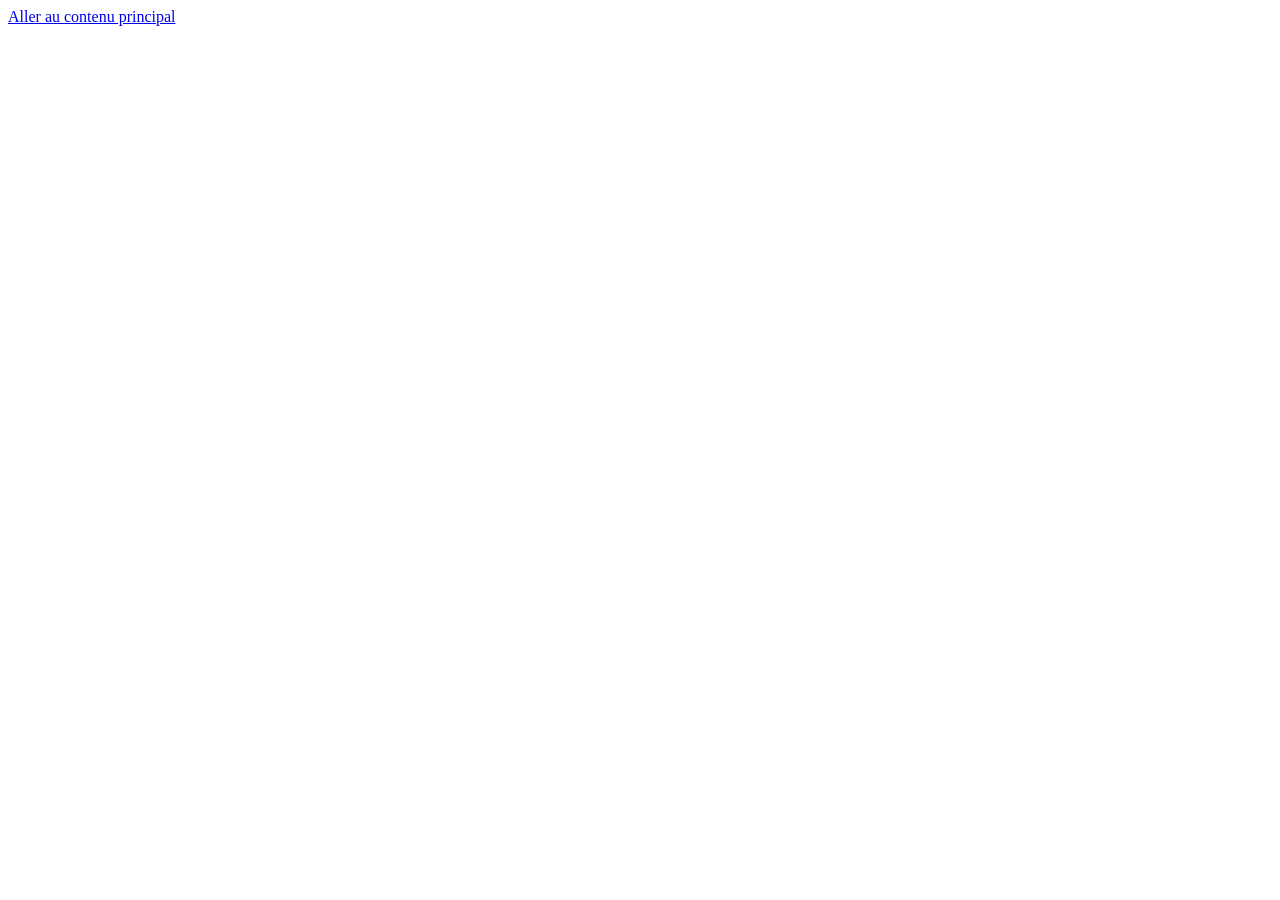
==== index.html @ 95fc1155 "Create index.html for Tadaksahak Learning website Initial HTML structure for the Tadaksahak Learning" ====
<!DOCTYPE html>
<html lang="fr" dir="ltr">
<head>
  <meta charset="UTF-8">
  <meta name="viewport" content="width=device-width, initial-scale=1.0">
  <title>Tadaksahak Learning</title>
  <meta name="description" content="Langue et culture Idaksahak">
  <link rel="stylesheet" href="css/main.css">
  <link rel="stylesheet" href="css/themes.css">
  <link rel="manifest" href="manifest.webmanifest">
  <link rel="icon" href="assets/images/idaksahak_round.png">
</head>
<body class="dark">
  <a href="#main-content" class="skip-link">Aller au contenu principal</a>

  <!-- header, navigation, sections, footer (conserver la structure actuelle mais en supprimant les scripts inline) -->

  <script type="module" src="js/app.js"></script>
</body>
</html>
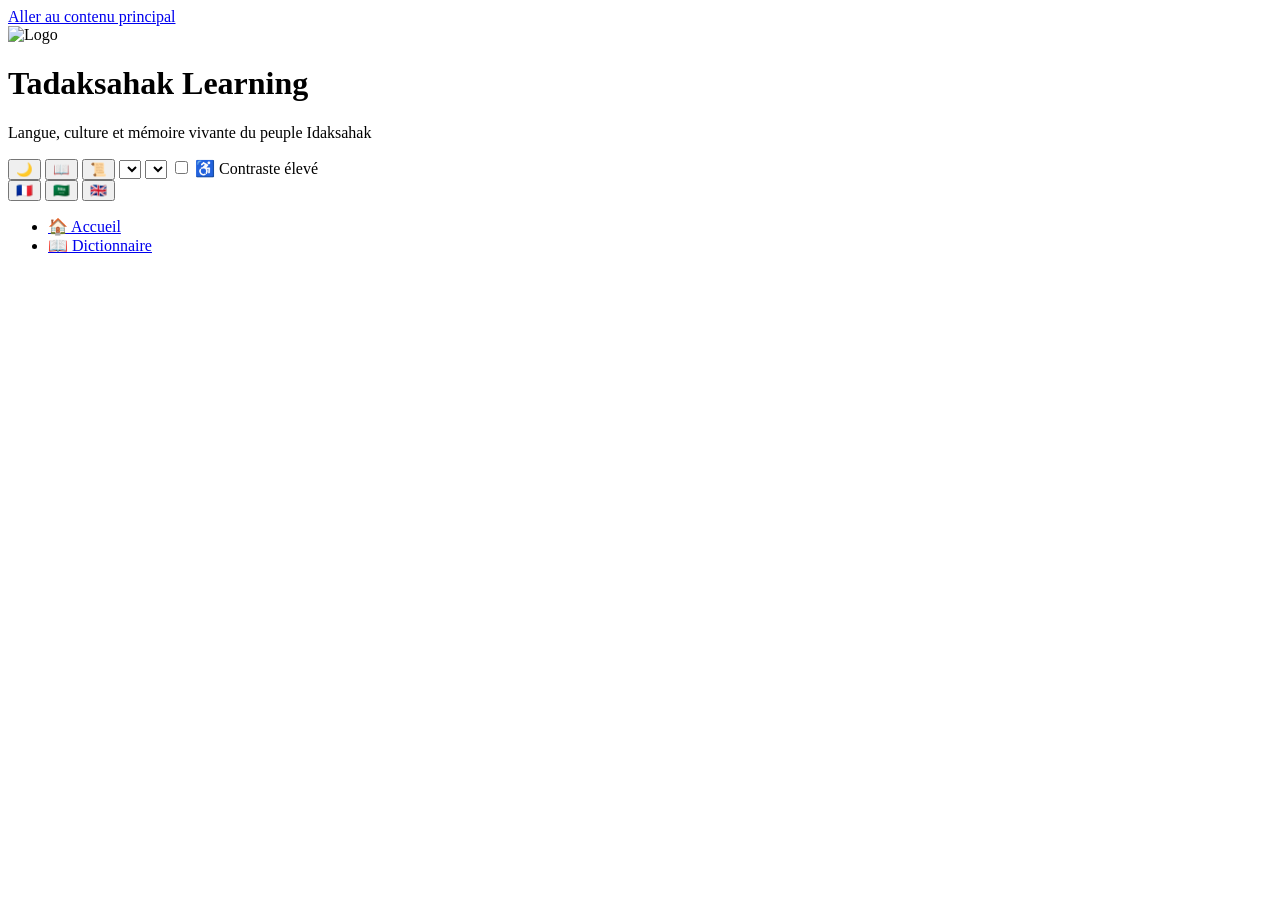
==== commit ebe2072a: "Enhance viewport meta tag and update header structure" ====
--- a/index.html
+++ b/index.html
@@ -2,7 +2,7 @@
 <html lang="fr" dir="ltr">
 <head>
   <meta charset="UTF-8">
-  <meta name="viewport" content="width=device-width, initial-scale=1.0">
+  <meta name="viewport" content="width=device-width, initial-scale=1.0, viewport-fit=cover">
   <title>Tadaksahak Learning</title>
   <meta name="description" content="Langue et culture Idaksahak">
   <link rel="stylesheet" href="css/main.css">
@@ -12,8 +12,51 @@
 </head>
 <body class="dark">
   <a href="#main-content" class="skip-link">Aller au contenu principal</a>
+  <div id="loadingOverlay" class="loading-overlay" hidden>
+    <div class="spinner"></div>
+    <p data-i18n="loading">Chargement...</p>
+  </div>
 
-  <!-- header, navigation, sections, footer (conserver la structure actuelle mais en supprimant les scripts inline) -->
+  <header class="site-header">
+    <!-- En-tête avec logo, sélecteurs de thème/langue -->
+    <div class="header-container">
+      <img src="assets/images/idaksahak_round.png" alt="Logo" class="logo-header" width="60" height="60">
+      <div class="header-text">
+        <h1>Tadaksahak Learning</h1>
+        <p class="subtitle" data-i18n="subtitle">Langue, culture et mémoire vivante du peuple Idaksahak</p>
+      </div>
+    </div>
+    <div class="theme-selector">
+      <button data-theme="dark" class="theme-btn">🌙</button>
+      <button data-theme="light" class="theme-btn">📖</button>
+      <button data-theme="sepia" class="theme-btn">📜</button>
+      <select id="fontFamilySelect"><!-- ... --></select>
+      <select id="fontSizeSelect"><!-- ... --></select>
+      <label><input type="checkbox" id="highContrastCheck"> ♿ Contraste élevé</label>
+    </div>
+    <div class="lang-selector">
+      <button data-lang="fr" class="lang-flag">🇫🇷</button>
+      <button data-lang="ar" class="lang-flag">🇸🇦</button>
+      <button data-lang="en" class="lang-flag">🇬🇧</button>
+    </div>
+    <nav class="main-nav">
+      <ul>
+        <li><a href="/accueil" data-link="/accueil" data-i18n="nav_home">🏠 Accueil</a></li>
+        <li><a href="/dictionnaire" data-link="/dictionnaire" data-i18n="nav_dictionary">📖 Dictionnaire</a></li>
+        <!-- ... autres liens identiques avec data-link -->
+      </ul>
+    </nav>
+  </header>
+
+  <main id="main-content" tabindex="-1"></main>
+
+  <footer class="site-footer">
+    <!-- ... -->
+  </footer>
+
+  <div id="toast" class="toast" role="alert" hidden></div>
+  <!-- Bannière cookies -->
+  <div id="cookie-consent" style="display:none; /* ... */">...</div>
 
   <script type="module" src="js/app.js"></script>
 </body>
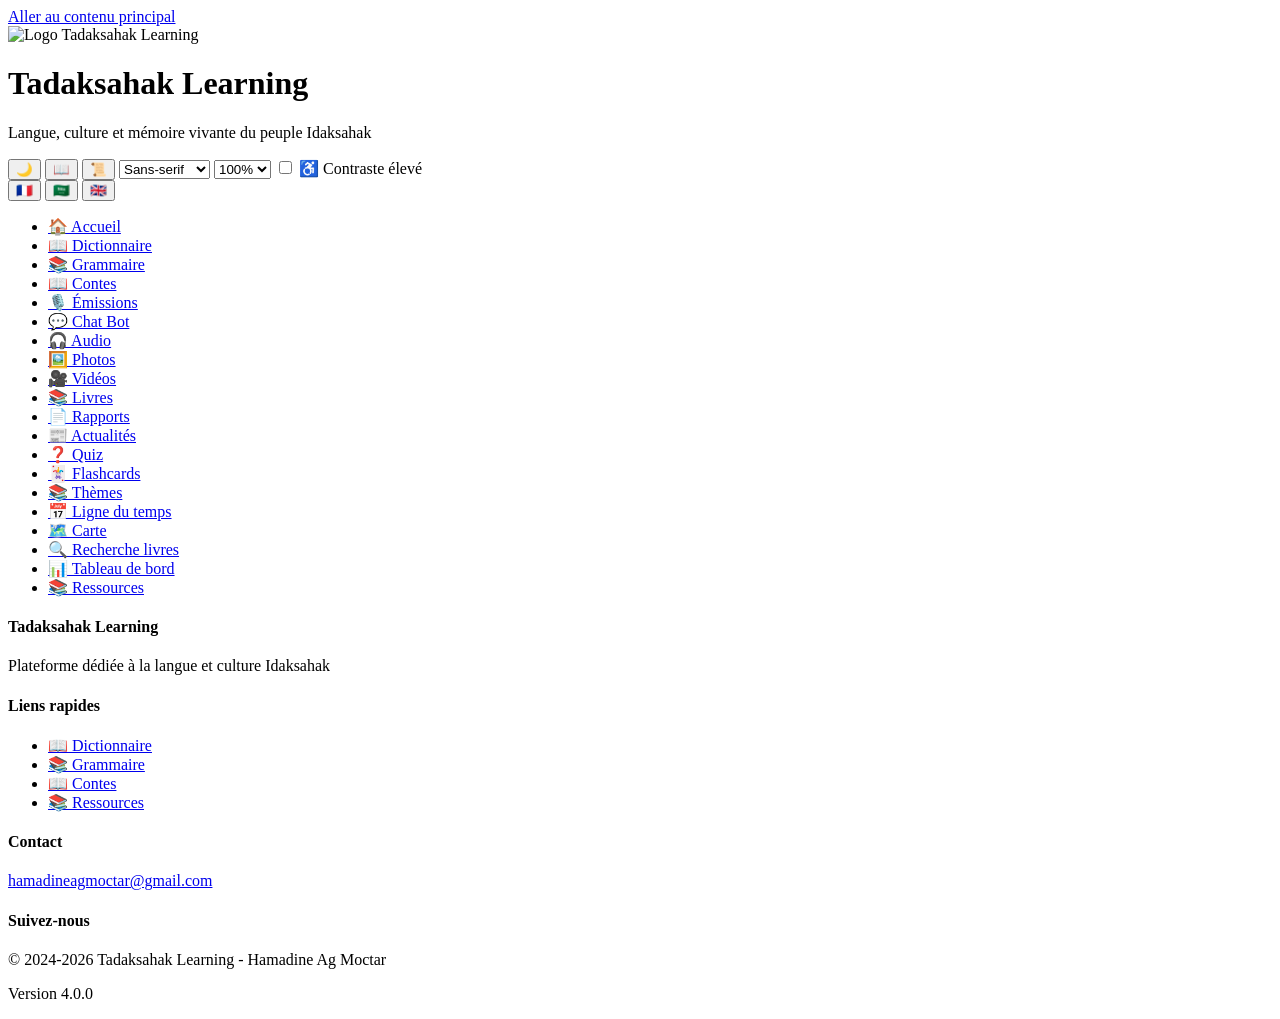
==== commit 00ded6d4: "Update index.html" ====
--- a/index.html
+++ b/index.html
@@ -9,55 +9,156 @@
   <link rel="stylesheet" href="css/themes.css">
   <link rel="manifest" href="manifest.webmanifest">
   <link rel="icon" href="assets/images/idaksahak_round.png">
+  <!-- Preload des polices si nécessaire -->
 </head>
 <body class="dark">
+  <!-- Lien d'évitement -->
   <a href="#main-content" class="skip-link">Aller au contenu principal</a>
+
+  <!-- Overlay de chargement -->
   <div id="loadingOverlay" class="loading-overlay" hidden>
     <div class="spinner"></div>
     <p data-i18n="loading">Chargement...</p>
   </div>
 
+  <!-- En-tête -->
   <header class="site-header">
-    <!-- En-tête avec logo, sélecteurs de thème/langue -->
     <div class="header-container">
-      <img src="assets/images/idaksahak_round.png" alt="Logo" class="logo-header" width="60" height="60">
+      <img src="assets/images/idaksahak_round.png" alt="Logo Tadaksahak Learning" class="logo-header" width="60" height="60">
       <div class="header-text">
         <h1>Tadaksahak Learning</h1>
         <p class="subtitle" data-i18n="subtitle">Langue, culture et mémoire vivante du peuple Idaksahak</p>
       </div>
     </div>
+
+    <!-- Sélecteurs de thème -->
     <div class="theme-selector">
-      <button data-theme="dark" class="theme-btn">🌙</button>
-      <button data-theme="light" class="theme-btn">📖</button>
-      <button data-theme="sepia" class="theme-btn">📜</button>
-      <select id="fontFamilySelect"><!-- ... --></select>
-      <select id="fontSizeSelect"><!-- ... --></select>
-      <label><input type="checkbox" id="highContrastCheck"> ♿ Contraste élevé</label>
+      <button data-theme="dark" class="theme-btn" title="Thème sombre">🌙</button>
+      <button data-theme="light" class="theme-btn" title="Thème clair">📖</button>
+      <button data-theme="sepia" class="theme-btn" title="Thème sépia">📜</button>
+      <select id="fontFamilySelect" aria-label="Police">
+        <option value="sans">Sans-serif</option>
+        <option value="serif">Serif</option>
+        <option value="mono">Monospace</option>
+      </select>
+      <select id="fontSizeSelect" aria-label="Taille du texte">
+        <option value="80">80%</option>
+        <option value="100" selected>100%</option>
+        <option value="120">120%</option>
+        <option value="140">140%</option>
+      </select>
+      <label class="contrast-label">
+        <input type="checkbox" id="highContrastCheck"> ♿ Contraste élevé
+      </label>
     </div>
+
+    <!-- Sélecteur de langue -->
     <div class="lang-selector">
-      <button data-lang="fr" class="lang-flag">🇫🇷</button>
+      <button data-lang="fr" class="lang-flag active">🇫🇷</button>
       <button data-lang="ar" class="lang-flag">🇸🇦</button>
       <button data-lang="en" class="lang-flag">🇬🇧</button>
     </div>
-    <nav class="main-nav">
+
+    <!-- Navigation principale -->
+    <nav class="main-nav" aria-label="Navigation principale">
       <ul>
         <li><a href="/accueil" data-link="/accueil" data-i18n="nav_home">🏠 Accueil</a></li>
         <li><a href="/dictionnaire" data-link="/dictionnaire" data-i18n="nav_dictionary">📖 Dictionnaire</a></li>
-        <!-- ... autres liens identiques avec data-link -->
+        <li><a href="/grammaire" data-link="/grammaire" data-i18n="nav_grammar">📚 Grammaire</a></li>
+        <li><a href="/contes" data-link="/contes" data-i18n="nav_contes">📖 Contes</a></li>
+        <li><a href="/emissions" data-link="/emissions" data-i18n="nav_emissions">🎙️ Émissions</a></li>
+        <li><a href="/chat" data-link="/chat" data-i18n="nav_chat">💬 Chat Bot</a></li>
+        <li><a href="/audio" data-link="/audio" data-i18n="nav_audio">🎧 Audio</a></li>
+        <li><a href="/photos" data-link="/photos" data-i18n="nav_photos">🖼️ Photos</a></li>
+        <li><a href="/videos" data-link="/videos" data-i18n="nav_videos">🎥 Vidéos</a></li>
+        <li><a href="/livres" data-link="/livres" data-i18n="nav_books">📚 Livres</a></li>
+        <li><a href="/rapports" data-link="/rapports" data-i18n="nav_reports">📄 Rapports</a></li>
+        <li><a href="/actualites" data-link="/actualites" data-i18n="nav_actualites">📰 Actualités</a></li>
+        <li><a href="/quiz" data-link="/quiz" data-i18n="nav_quiz">❓ Quiz</a></li>
+        <li><a href="/flashcards" data-link="/flashcards" data-i18n="nav_flashcards">🃏 Flashcards</a></li>
+        <li><a href="/themes" data-link="/themes" data-i18n="nav_themes">📚 Thèmes</a></li>
+        <li><a href="/timeline" data-link="/timeline" data-i18n="nav_timeline">📅 Ligne du temps</a></li>
+        <li><a href="/map" data-link="/map" data-i18n="nav_map">🗺️ Carte</a></li>
+        <li><a href="/search-books" data-link="/search-books" data-i18n="nav_search">🔍 Recherche livres</a></li>
+        <li><a href="/dashboard" data-link="/dashboard" data-i18n="nav_dashboard">📊 Tableau de bord</a></li>
+        <li><a href="/ressources" data-link="/ressources" data-i18n="nav_ressources">📚 Ressources</a></li>
       </ul>
     </nav>
   </header>
 
+  <!-- Conteneur principal géré par le routeur -->
   <main id="main-content" tabindex="-1"></main>
 
+  <!-- Pied de page -->
   <footer class="site-footer">
-    <!-- ... -->
+    <div class="footer-content">
+      <div class="footer-columns">
+        <div class="footer-column">
+          <h4>Tadaksahak Learning</h4>
+          <p>Plateforme dédiée à la langue et culture Idaksahak</p>
+        </div>
+        <div class="footer-column">
+          <h4 data-i18n="footer_quicklinks">Liens rapides</h4>
+          <ul>
+            <li><a href="/dictionnaire" data-link="/dictionnaire">📖 Dictionnaire</a></li>
+            <li><a href="/grammaire" data-link="/grammaire">📚 Grammaire</a></li>
+            <li><a href="/contes" data-link="/contes">📖 Contes</a></li>
+            <li><a href="/ressources" data-link="/ressources">📚 Ressources</a></li>
+          </ul>
+        </div>
+        <div class="footer-column">
+          <h4 data-i18n="footer_contact">Contact</h4>
+          <p><a href="mailto:hamadineagmoctar@gmail.com">hamadineagmoctar@gmail.com</a></p>
+        </div>
+        <div class="footer-column">
+          <h4 data-i18n="footer_follow">Suivez-nous</h4>
+          <div class="social-links">
+            <a href="#" class="social-link" data-social="facebook" aria-label="Facebook"></a>
+            <a href="#" class="social-link" data-social="twitter" aria-label="Twitter"></a>
+            <a href="#" class="social-link" data-social="youtube" aria-label="YouTube"></a>
+          </div>
+        </div>
+      </div>
+      <div id="historique" class="historique-section" aria-live="polite"></div>
+      <div class="footer-copyright">
+        <p>&copy; 2024-2026 Tadaksahak Learning - Hamadine Ag Moctar</p>
+        <p class="footer-version">Version 4.0.0</p>
+      </div>
+    </div>
   </footer>
 
+  <!-- Toast -->
   <div id="toast" class="toast" role="alert" hidden></div>
-  <!-- Bannière cookies -->
-  <div id="cookie-consent" style="display:none; /* ... */">...</div>
 
+  <!-- Bannière consentement cookies -->
+  <div id="cookie-consent" style="display:none; position:fixed; bottom:0; left:0; right:0; background:var(--bg-card); color:var(--text); padding:12px 20px; text-align:center; z-index:1000; border-top:1px solid var(--border); backdrop-filter:blur(8px);">
+    <span>🍪 Ce site utilise des cookies pour améliorer votre expérience. Vos données restent confidentielles.</span>
+    <button id="accept-cookies" style="margin-left:15px; padding:6px 16px; background:var(--gradient-primary); border:none; border-radius:20px; color:white; cursor:pointer; font-weight:600;">J'accepte</button>
+    <button id="reject-cookies" style="margin-left:8px; padding:6px 16px; background:transparent; border:1px solid var(--border); border-radius:20px; color:var(--text-muted); cursor:pointer;">Refuser</button>
+  </div>
+
+  <!-- Templates pour les composants réutilisables -->
+  <template id="word-card-template">
+    <div class="word-card">
+      <h3 class="mot"></h3>
+      <p class="definition"></p>
+      <div class="word-actions">
+        <button class="share-btn">📤 <span data-i18n="share">Partager</span></button>
+        <button class="fav-btn">⭐ <span class="fav-text"></span></button>
+      </div>
+    </div>
+  </template>
+
+  <template id="modal-template">
+    <div class="modal">
+      <div class="modal-content">
+        <span class="modal-close">&times;</span>
+        <div class="modal-body"></div>
+      </div>
+    </div>
+  </template>
+
+  <!-- Script principal (module) -->
   <script type="module" src="js/app.js"></script>
 </body>
 </html>
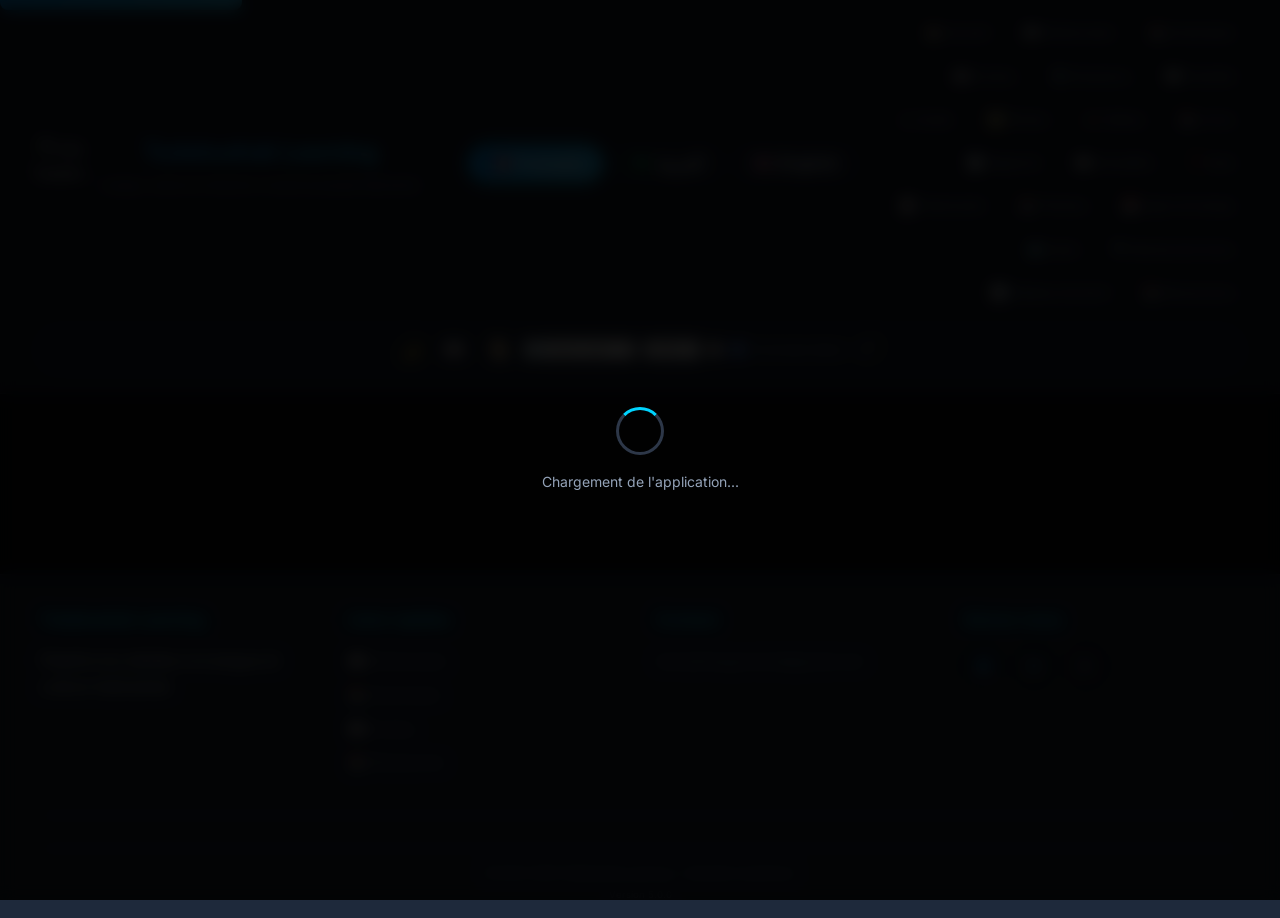
==== commit 524040f7: "Enhance HTML structure and SEO metadata Updated meta tags for better SEO and added Open Graph tags. " ====
--- a/index.html
+++ b/index.html
@@ -4,12 +4,28 @@
   <meta charset="UTF-8">
   <meta name="viewport" content="width=device-width, initial-scale=1.0, viewport-fit=cover">
   <title>Tadaksahak Learning</title>
-  <meta name="description" content="Langue et culture Idaksahak">
-  <link rel="stylesheet" href="css/main.css">
-  <link rel="stylesheet" href="css/themes.css">
+  <meta name="description" content="Plateforme dédiée à la langue et à la culture Idaksahak. Dictionnaire, grammaire, contes, quiz et ressources académiques.">
+  
+  <!-- PWA -->
+  <meta name="theme-color" content="#0a0c10">
+  <meta name="theme-color" media="(prefers-color-scheme: light)" content="#f8fafc">
   <link rel="manifest" href="manifest.webmanifest">
   <link rel="icon" href="assets/images/idaksahak_round.png">
-  <!-- Preload des polices si nécessaire -->
+  <link rel="apple-touch-icon" sizes="180x180" href="assets/images/idaksahak_round.png">
+  
+  <!-- Open Graph -->
+  <meta property="og:title" content="Tadaksahak Learning">
+  <meta property="og:description" content="Langue, culture et mémoire vivante du peuple Idaksahak">
+  <meta property="og:image" content="assets/images/idaksahak_round.png">
+  <meta property="og:url" content="https://tadaksahak-learning.com">
+  <meta property="og:type" content="website">
+  
+  <!-- Styles -->
+  <link rel="stylesheet" href="css/main.css">
+  
+  <!-- Preload des polices -->
+  <link rel="preconnect" href="https://fonts.googleapis.com">
+  <link rel="preconnect" href="https://fonts.gstatic.com" crossorigin>
 </head>
 <body class="dark">
   <!-- Lien d'évitement -->
@@ -18,13 +34,22 @@
   <!-- Overlay de chargement -->
   <div id="loadingOverlay" class="loading-overlay" hidden>
     <div class="spinner"></div>
-    <p data-i18n="loading">Chargement...</p>
+    <p data-i18n="loading">Chargement de l'application...</p>
+  </div>
+
+  <!-- Bannière de développement -->
+  <div id="devBanner" class="dev-banner" hidden>
+    <div class="dev-banner-content">
+      <span class="dev-badge">🚀 EN EXPANSION</span>
+      <span class="dev-message" data-i18n="dev_message">Plateforme opérationnelle — Nouvelles fonctionnalités à venir</span>
+      <button id="closeDevBanner" class="dev-banner-close" aria-label="Fermer">✕</button>
+    </div>
   </div>
 
   <!-- En-tête -->
   <header class="site-header">
     <div class="header-container">
-      <img src="assets/images/idaksahak_round.png" alt="Logo Tadaksahak Learning" class="logo-header" width="60" height="60">
+      <img src="assets/images/idaksahak_round.png" alt="Logo Tadaksahak Learning - Symbole de la communauté Idaksahak" class="logo-header" width="60" height="60">
       <div class="header-text">
         <h1>Tadaksahak Learning</h1>
         <p class="subtitle" data-i18n="subtitle">Langue, culture et mémoire vivante du peuple Idaksahak</p>
@@ -33,30 +58,36 @@
 
     <!-- Sélecteurs de thème -->
     <div class="theme-selector">
-      <button data-theme="dark" class="theme-btn" title="Thème sombre">🌙</button>
-      <button data-theme="light" class="theme-btn" title="Thème clair">📖</button>
-      <button data-theme="sepia" class="theme-btn" title="Thème sépia">📜</button>
-      <select id="fontFamilySelect" aria-label="Police">
-        <option value="sans">Sans-serif</option>
-        <option value="serif">Serif</option>
-        <option value="mono">Monospace</option>
+      <button data-theme="dark" class="theme-btn" title="Thème sombre" aria-label="Thème sombre">🌙</button>
+      <button data-theme="light" class="theme-btn" title="Thème clair" aria-label="Thème clair">📖</button>
+      <button data-theme="sepia" class="theme-btn" title="Thème sépia" aria-label="Thème sépia">📜</button>
+      
+      <select id="fontFamilySelect" aria-label="Changer la police">
+        <option value="sans">🔤 Sans-serif</option>
+        <option value="serif">📜 Serif</option>
+        <option value="mono">💻 Monospace</option>
       </select>
-      <select id="fontSizeSelect" aria-label="Taille du texte">
+      
+      <select id="fontSizeSelect" aria-label="Changer la taille du texte">
         <option value="80">80%</option>
         <option value="100" selected>100%</option>
         <option value="120">120%</option>
         <option value="140">140%</option>
       </select>
+      
       <label class="contrast-label">
         <input type="checkbox" id="highContrastCheck"> ♿ Contraste élevé
       </label>
+      
+      <!-- Bouton d'installation PWA (affiché dynamiquement) -->
+      <button id="installAppBtn" class="theme-btn" title="Installer l'application" aria-label="Installer l'application" hidden>📲</button>
     </div>
 
     <!-- Sélecteur de langue -->
     <div class="lang-selector">
-      <button data-lang="fr" class="lang-flag active">🇫🇷</button>
-      <button data-lang="ar" class="lang-flag">🇸🇦</button>
-      <button data-lang="en" class="lang-flag">🇬🇧</button>
+      <button data-lang="fr" class="lang-flag active" aria-label="Français">🇫🇷 Français</button>
+      <button data-lang="ar" class="lang-flag" aria-label="العربية">🇸🇦 العربية</button>
+      <button data-lang="en" class="lang-flag" aria-label="English">🇬🇧 English</button>
     </div>
 
     <!-- Navigation principale -->
@@ -113,34 +144,35 @@
         <div class="footer-column">
           <h4 data-i18n="footer_follow">Suivez-nous</h4>
           <div class="social-links">
-            <a href="#" class="social-link" data-social="facebook" aria-label="Facebook"></a>
-            <a href="#" class="social-link" data-social="twitter" aria-label="Twitter"></a>
-            <a href="#" class="social-link" data-social="youtube" aria-label="YouTube"></a>
+            <a href="https://facebook.com" class="social-link" data-social="facebook" aria-label="Facebook" target="_blank" rel="noopener noreferrer">📘</a>
+            <a href="https://twitter.com" class="social-link" data-social="twitter" aria-label="Twitter" target="_blank" rel="noopener noreferrer">🐦</a>
+            <a href="https://youtube.com" class="social-link" data-social="youtube" aria-label="YouTube" target="_blank" rel="noopener noreferrer">▶️</a>
           </div>
         </div>
       </div>
       <div id="historique" class="historique-section" aria-live="polite"></div>
       <div class="footer-copyright">
         <p>&copy; 2024-2026 Tadaksahak Learning - Hamadine Ag Moctar</p>
-        <p class="footer-version">Version 4.0.0</p>
+        <p class="footer-version">Version 5.0.0</p>
       </div>
     </div>
   </footer>
 
-  <!-- Toast -->
-  <div id="toast" class="toast" role="alert" hidden></div>
+  <!-- Toast notifications -->
+  <div id="toast" class="toast" role="alert" aria-live="assertive" hidden></div>
 
   <!-- Bannière consentement cookies -->
-  <div id="cookie-consent" style="display:none; position:fixed; bottom:0; left:0; right:0; background:var(--bg-card); color:var(--text); padding:12px 20px; text-align:center; z-index:1000; border-top:1px solid var(--border); backdrop-filter:blur(8px);">
+  <div id="cookie-consent" class="cookie-consent-banner" hidden>
     <span>🍪 Ce site utilise des cookies pour améliorer votre expérience. Vos données restent confidentielles.</span>
-    <button id="accept-cookies" style="margin-left:15px; padding:6px 16px; background:var(--gradient-primary); border:none; border-radius:20px; color:white; cursor:pointer; font-weight:600;">J'accepte</button>
-    <button id="reject-cookies" style="margin-left:8px; padding:6px 16px; background:transparent; border:1px solid var(--border); border-radius:20px; color:var(--text-muted); cursor:pointer;">Refuser</button>
+    <button id="accept-cookies" class="cookie-btn accept">J'accepte</button>
+    <button id="reject-cookies" class="cookie-btn reject">Refuser</button>
   </div>
 
   <!-- Templates pour les composants réutilisables -->
   <template id="word-card-template">
     <div class="word-card">
       <h3 class="mot"></h3>
+      <div class="word-category"></div>
       <p class="definition"></p>
       <div class="word-actions">
         <button class="share-btn">📤 <span data-i18n="share">Partager</span></button>
@@ -152,13 +184,13 @@
   <template id="modal-template">
     <div class="modal">
       <div class="modal-content">
-        <span class="modal-close">&times;</span>
+        <span class="modal-close" aria-label="Fermer">&times;</span>
         <div class="modal-body"></div>
       </div>
     </div>
   </template>
 
-  <!-- Script principal (module) -->
+  <!-- Script principal (module ES) -->
   <script type="module" src="js/app.js"></script>
 </body>
 </html>
--- a/css/main.css
+++ b/css/main.css
@@ -0,0 +1,4270 @@
+/* ===========================================================
+   🎨 TADAKSAHAK LEARNING - STYLE PRINCIPAL
+   Version 5.0 - Design System complet
+   Thèmes : Dark, Light, Sepia
+   Auteur : Hamadine AG MOCTAR
+   =========================================================== */
+
+@import url('https://fonts.googleapis.com/css2?family=Inter:wght@300;400;500;600;700;800&display=swap');
+
+/* ============================================
+   DESIGN SYSTEM - VARIABLES CSS
+   ============================================ */
+
+:root {
+  /* Valeurs par défaut (seront écrasées par les thèmes) */
+  --font-family: 'Inter', -apple-system, BlinkMacSystemFont, sans-serif;
+  --font-serif: 'Palatino', 'Georgia', 'Times New Roman', serif;
+  --font-mono: 'Courier New', 'Consolas', monospace;
+  --font-size-scale: 100%;
+  
+  /* Transitions globales */
+  --transition-fast: 150ms cubic-bezier(0.4, 0, 0.2, 1);
+  --transition: 200ms cubic-bezier(0.4, 0, 0.2, 1);
+  --transition-slow: 300ms cubic-bezier(0.4, 0, 0.2, 1);
+  --transition-bounce: 500ms cubic-bezier(0.34, 1.56, 0.64, 1);
+  
+  /* Rayons de bordure */
+  --radius-sm: 0.375rem;
+  --radius-md: 0.5rem;
+  --radius-lg: 0.75rem;
+  --radius-xl: 1rem;
+  --radius-2xl: 1.5rem;
+  --radius-full: 9999px;
+  
+  /* Tailles structurelles */
+  --header-height: 70px;
+  --sidebar-width: 280px;
+}
+
+/* ============================================
+   THÈME SOMBRE (par défaut)
+   ============================================ */
+
+body.dark {
+  /* Couleurs primaires */
+  --primary: #0099ff;
+  --primary-dark: #0077cc;
+  --primary-light: #33ccff;
+  --accent: #00d4ff;
+  --accent-glow: rgba(0, 212, 255, 0.15);
+  --secondary: #6c5ce7;
+  --secondary-glow: rgba(108, 92, 231, 0.15);
+  
+  /* Couleurs de texte */
+  --text: #f1f5f9;
+  --text-muted: #94a3b8;
+  --text-light: #cbd5e1;
+  --text-dark: #0f172a;
+  
+  /* Couleurs de fond */
+  --bg: #0a0c10;
+  --bg-light: #111827;
+  --bg-card: #1e293b;
+  --bg-card-hover: #2d3a4e;
+  --bg-elevated: #1a1f2e;
+  
+  /* Couleurs de bordure */
+  --border: #2d3748;
+  --border-light: #374151;
+  --border-accent: rgba(0, 212, 255, 0.3);
+  
+  /* États */
+  --hover: #1a73e8;
+  --success: #10b981;
+  --warning: #f59e0b;
+  --error: #ef4444;
+  --info: #3b82f6;
+  
+  /* Ombres */
+  --shadow-sm: 0 1px 2px 0 rgba(0, 0, 0, 0.05);
+  --shadow-md: 0 4px 6px -1px rgba(0, 0, 0, 0.1), 0 2px 4px -1px rgba(0, 0, 0, 0.06);
+  --shadow-lg: 0 10px 15px -3px rgba(0, 0, 0, 0.1), 0 4px 6px -2px rgba(0, 0, 0, 0.05);
+  --shadow-xl: 0 20px 25px -5px rgba(0, 0, 0, 0.1), 0 10px 10px -5px rgba(0, 0, 0, 0.04);
+  --shadow-2xl: 0 25px 50px -12px rgba(0, 0, 0, 0.25);
+  --shadow-glow: 0 0 20px rgba(0, 212, 255, 0.3);
+  --shadow-glow-secondary: 0 0 20px rgba(108, 92, 231, 0.3);
+  
+  /* Gradients */
+  --gradient-primary: linear-gradient(135deg, var(--primary), var(--primary-light));
+  --gradient-secondary: linear-gradient(135deg, var(--secondary), #a855f7);
+  --gradient-success: linear-gradient(135deg, #10b981, #34d399);
+  --gradient-warning: linear-gradient(135deg, #f59e0b, #fbbf24);
+  --gradient-danger: linear-gradient(135deg, #ef4444, #f87171);
+  --gradient-dark: linear-gradient(135deg, #1e293b, #334155);
+  --gradient-glass: linear-gradient(135deg, rgba(255, 255, 255, 0.1), rgba(255, 255, 255, 0.02));
+  
+  /* Glassmorphism */
+  --glass-bg: rgba(30, 41, 59, 0.7);
+  --glass-border: rgba(255, 255, 255, 0.1);
+  --glass-blur: blur(12px);
+  
+  /* Livre */
+  --bg-book: #1e293b;
+  --bg-page: #1a2538;
+  --shadow-book: 0 20px 40px rgba(0, 0, 0, 0.5);
+}
+
+/* ============================================
+   THÈME CLAIR
+   ============================================ */
+
+body.light {
+  --primary: #0066cc;
+  --primary-dark: #0052a3;
+  --primary-light: #0099ff;
+  --accent: #0088cc;
+  --accent-glow: rgba(0, 136, 204, 0.1);
+  --secondary: #5b4bc4;
+  --secondary-glow: rgba(91, 75, 196, 0.1);
+  
+  --text: #1e293b;
+  --text-muted: #64748b;
+  --text-light: #94a3b8;
+  --text-dark: #0f172a;
+  
+  --bg: #f8fafc;
+  --bg-light: #ffffff;
+  --bg-card: #ffffff;
+  --bg-card-hover: #f1f5f9;
+  --bg-elevated: #f8fafc;
+  
+  --border: #e2e8f0;
+  --border-light: #f1f5f9;
+  --border-accent: rgba(0, 136, 204, 0.2);
+  
+  --shadow-sm: 0 1px 2px 0 rgba(0, 0, 0, 0.05);
+  --shadow-md: 0 4px 6px -1px rgba(0, 0, 0, 0.1);
+  --shadow-lg: 0 10px 15px -3px rgba(0, 0, 0, 0.1);
+  --shadow-xl: 0 20px 25px -5px rgba(0, 0, 0, 0.1);
+  --shadow-2xl: 0 25px 50px -12px rgba(0, 0, 0, 0.25);
+  --shadow-glow: 0 0 15px rgba(0, 136, 204, 0.2);
+  
+  --glass-bg: rgba(255, 255, 255, 0.8);
+  --glass-border: rgba(0, 0, 0, 0.05);
+  
+  --bg-book: #fdfbf7;
+  --bg-page: #fffdf9;
+  --shadow-book: 0 20px 40px rgba(0, 0, 0, 0.15);
+}
+
+/* ============================================
+   THÈME SÉPIA
+   ============================================ */
+
+body.sepia {
+  --primary: #b87c4f;
+  --primary-dark: #9a623b;
+  --primary-light: #d69d6c;
+  --accent: #c4875a;
+  --accent-glow: rgba(196, 135, 90, 0.15);
+  --secondary: #8b6914;
+  --secondary-glow: rgba(139, 105, 20, 0.1);
+  
+  --text: #3b2a1f;
+  --text-muted: #6b4c2c;
+  --text-light: #8b6c4c;
+  --text-dark: #1a1008;
+  
+  --bg: #fbf5e8;
+  --bg-light: #fef4e8;
+  --bg-card: #f7edd9;
+  --bg-card-hover: #f3e5d0;
+  --bg-elevated: #fef0e0;
+  
+  --border: #d4b48c;
+  --border-light: #e6d4b3;
+  --border-accent: rgba(196, 135, 90, 0.3);
+  
+  --gradient-primary: linear-gradient(135deg, #b87c4f, #d69d6c);
+  --gradient-secondary: linear-gradient(135deg, #8b6914, #c4a43a);
+  
+  --bg-book: #fdf8ec;
+  --bg-page: #fef9f0;
+  --shadow-book: 0 15px 35px rgba(139, 90, 43, 0.2);
+}
+
+/* ============================================
+   RESET & BASE
+   ============================================ */
+
+*, *::before, *::after {
+  margin: 0;
+  padding: 0;
+  box-sizing: border-box;
+}
+
+html {
+  font-size: 16px;
+  scroll-behavior: smooth;
+  scroll-padding-top: 180px;
+}
+
+body {
+  font-family: var(--font-family);
+  font-size: var(--font-size-scale);
+  background-color: var(--bg);
+  color: var(--text);
+  line-height: 1.6;
+  min-height: 100vh;
+  display: flex;
+  flex-direction: column;
+  transition: background-color var(--transition), color var(--transition);
+  font-weight: 400;
+  -webkit-font-smoothing: antialiased;
+  -moz-osx-font-smoothing: grayscale;
+}
+
+/* Scrollbar personnalisée */
+::-webkit-scrollbar {
+  width: 8px;
+  height: 8px;
+}
+
+::-webkit-scrollbar-track {
+  background: var(--bg);
+  border-radius: var(--radius-full);
+}
+
+::-webkit-scrollbar-thumb {
+  background: var(--border);
+  border-radius: var(--radius-full);
+  transition: background var(--transition);
+}
+
+::-webkit-scrollbar-thumb:hover {
+  background: var(--accent);
+}
+
+/* ============================================
+   SKIP LINK (ACCESSIBILITÉ)
+   ============================================ */
+
+.skip-link {
+  position: absolute;
+  top: -40px;
+  left: 0;
+  background: var(--gradient-primary);
+  color: white;
+  padding: 12px 24px;
+  text-decoration: none;
+  border-radius: var(--radius-md);
+  z-index: 1000;
+  transition: top var(--transition);
+  font-weight: 500;
+}
+
+.skip-link:focus {
+  top: 80px;
+  outline: 3px solid var(--accent);
+  outline-offset: 2px;
+}
+
+/* ============================================
+   LOADER / OVERLAY DE CHARGEMENT
+   ============================================ */
+
+.loading-overlay {
+  position: fixed;
+  inset: 0;
+  background: rgba(0, 0, 0, 0.9);
+  backdrop-filter: blur(8px);
+  display: flex;
+  flex-direction: column;
+  justify-content: center;
+  align-items: center;
+  z-index: 9999;
+  gap: 1rem;
+}
+
+.spinner {
+  width: 48px;
+  height: 48px;
+  border: 3px solid var(--border);
+  border-top-color: var(--accent);
+  border-radius: 50%;
+  animation: spin 0.8s linear infinite;
+}
+
+@keyframes spin {
+  to { transform: rotate(360deg); }
+}
+
+.loading-overlay p {
+  color: var(--text-muted);
+  font-size: 0.875rem;
+  animation: pulse 2s infinite;
+}
+
+@keyframes pulse {
+  0%, 100% { opacity: 1; }
+  50% { opacity: 0.5; }
+}
+
+/* ============================================
+   BANNIÈRE DE DÉVELOPPEMENT
+   ============================================ */
+
+.dev-banner {
+  background: linear-gradient(135deg, #f59e0b, #d97706);
+  color: white;
+  padding: 0.75rem 1rem;
+  position: relative;
+  z-index: 101;
+  animation: slideDown 0.5s ease;
+}
+
+.dev-banner-content {
+  display: flex;
+  align-items: center;
+  justify-content: center;
+  gap: 1rem;
+  flex-wrap: wrap;
+  max-width: 1200px;
+  margin: 0 auto;
+}
+
+.dev-badge {
+  background: rgba(255, 255, 255, 0.2);
+  padding: 0.25rem 0.75rem;
+  border-radius: var(--radius-full);
+  font-size: 0.7rem;
+  font-weight: 600;
+  text-transform: uppercase;
+  letter-spacing: 1px;
+}
+
+.dev-message {
+  font-size: 0.85rem;
+}
+
+.dev-banner-close {
+  background: transparent;
+  border: none;
+  color: white;
+  cursor: pointer;
+  font-size: 1.2rem;
+  padding: 0.25rem 0.5rem;
+  border-radius: var(--radius-full);
+  transition: background var(--transition);
+}
+
+.dev-banner-close:hover {
+  background: rgba(255, 255, 255, 0.2);
+}
+
+@keyframes slideDown {
+  from {
+    opacity: 0;
+    transform: translateY(-100%);
+  }
+  to {
+    opacity: 1;
+    transform: translateY(0);
+  }
+}
+
+/* ============================================
+   TOAST NOTIFICATIONS
+   ============================================ */
+
+#toast {
+  position: fixed;
+  bottom: 24px;
+  right: 24px;
+  z-index: 99999;
+  background: var(--bg-card);
+  backdrop-filter: blur(8px);
+  color: var(--text);
+  padding: 12px 20px;
+  border-radius: var(--radius-lg);
+  border-left: 3px solid var(--primary);
+  box-shadow: var(--shadow-xl);
+  font-size: 0.875rem;
+  font-weight: 500;
+  max-width: 400px;
+  animation: toastSlideIn 0.3s cubic-bezier(0.34, 1.56, 0.64, 1);
+  transition: opacity var(--transition), transform var(--transition);
+}
+
+#toast[hidden] {
+  display: none;
+}
+
+.toast-success { border-left-color: var(--success); }
+.toast-warning { border-left-color: var(--warning); }
+.toast-error { border-left-color: var(--error); }
+.toast-info { border-left-color: var(--info); }
+
+@keyframes toastSlideIn {
+  from {
+    opacity: 0;
+    transform: translateX(100%) scale(0.9);
+  }
+  to {
+    opacity: 1;
+    transform: translateX(0) scale(1);
+  }
+}
+
+/* ============================================
+   HEADER & NAVIGATION
+   ============================================ */
+
+main {
+  padding-top: 180px;
+}
+
+.site-header {
+  position: sticky;
+  top: 0;
+  z-index: 100;
+  background: var(--glass-bg);
+  backdrop-filter: var(--glass-blur);
+  border-bottom: 1px solid var(--glass-border);
+  display: grid;
+  grid-template-columns: auto 1fr auto;
+  grid-template-areas:
+    "logo title lang"
+    "theme theme theme"
+    "nav nav nav";
+  align-items: center;
+  gap: 0.75rem 1.5rem;
+  padding: 1rem 2rem;
+}
+
+.header-container {
+  grid-area: logo;
+  display: flex;
+  align-items: center;
+  gap: 0.75rem;
+  justify-self: start;
+}
+
+.header-text {
+  grid-area: title;
+  text-align: center;
+}
+
+.header-text h1 {
+  font-size: 1.5rem;
+  font-weight: 700;
+  background: var(--gradient-primary);
+  -webkit-background-clip: text;
+  background-clip: text;
+  color: transparent;
+  letter-spacing: -0.02em;
+}
+
+.header-text .subtitle {
+  font-size: 0.75rem;
+  color: var(--text-muted);
+  margin-top: 0.25rem;
+}
+
+.logo-header {
+  width: 56px;
+  height: 56px;
+  border-radius: 50%;
+  object-fit: cover;
+  transition: transform var(--transition);
+  box-shadow: var(--shadow-md);
+}
+
+.logo-header:hover {
+  transform: scale(1.05);
+}
+
+/* Sélecteurs de thème */
+.theme-selector {
+  grid-area: theme;
+  display: flex;
+  flex-wrap: wrap;
+  justify-content: center;
+  align-items: center;
+  gap: 0.5rem;
+  padding: 0.5rem;
+  background: var(--glass-bg);
+  border-radius: var(--radius-full);
+  border: 1px solid var(--glass-border);
+}
+
+.theme-btn {
+  width: 36px;
+  height: 36px;
+  border-radius: 50%;
+  border: 2px solid transparent;
+  background: var(--bg-card);
+  cursor: pointer;
+  font-size: 1rem;
+  display: flex;
+  align-items: center;
+  justify-content: center;
+  transition: all var(--transition-bounce);
+}
+
+.theme-btn:hover {
+  transform: translateY(-2px);
+  border-color: var(--accent);
+  box-shadow: var(--shadow-glow);
+}
+
+.theme-select-small {
+  padding: 0.35rem 0.75rem;
+  border-radius: var(--radius-full);
+  background: var(--bg-card);
+  border: 1px solid var(--border);
+  color: var(--text);
+  font-size: 0.8rem;
+  cursor: pointer;
+  transition: all var(--transition);
+}
+
+.contrast-label {
+  display: flex;
+  align-items: center;
+  gap: 0.5rem;
+  font-size: 0.8rem;
+  color: var(--text-muted);
+  cursor: pointer;
+}
+
+/* Sélecteur de langue */
+.lang-selector {
+  grid-area: lang;
+  display: flex;
+  gap: 0.5rem;
+  justify-self: end;
+}
+
+.lang-flag {
+  position: relative;
+  background: var(--glass-bg);
+  backdrop-filter: var(--glass-blur);
+  border: 1.5px solid var(--glass-border);
+  font-size: 1rem;
+  font-weight: 600;
+  padding: 0.5rem 1.25rem;
+  border-radius: var(--radius-full);
+  cursor: pointer;
+  color: var(--text);
+  transition: all var(--transition-bounce);
+  box-shadow: var(--shadow-sm);
+  letter-spacing: 0.3px;
+  overflow: hidden;
+  isolation: isolate;
+}
+
+.lang-flag::before {
+  content: '';
+  position: absolute;
+  top: 0;
+  left: -100%;
+  width: 100%;
+  height: 100%;
+  background: linear-gradient(90deg, transparent, rgba(255,255,255,0.2), transparent);
+  transition: left 0.6s ease;
+  z-index: -1;
+}
+
+.lang-flag:hover::before {
+  left: 100%;
+}
+
+.lang-flag:hover {
+  transform: translateY(-4px) scale(1.02);
+  border-color: var(--accent);
+  box-shadow: var(--shadow-lg), var(--shadow-glow);
+  color: white;
+  background: var(--gradient-primary);
+  border-color: transparent;
+}
+
+.lang-flag.active {
+  background: var(--gradient-primary);
+  border-color: var(--accent);
+  color: white;
+  box-shadow: var(--shadow-glow);
+  font-weight: 700;
+  animation: softPulse 2s infinite;
+}
+
+@keyframes softPulse {
+  0%, 100% { box-shadow: var(--shadow-glow), 0 0 0 0 rgba(0, 212, 255, 0.4); }
+  50% { box-shadow: var(--shadow-glow), 0 0 0 6px rgba(0, 212, 255, 0); }
+}
+
+/* Navigation principale */
+.main-nav {
+  grid-area: nav;
+  width: 100%;
+  max-width: 400px;
+  margin: 0 auto;
+  overflow-x: auto;
+}
+
+.main-nav ul {
+  display: flex;
+  list-style: none;
+  padding: 0;
+  gap: 0.5rem;
+  flex-wrap: wrap;
+  justify-content: center;
+}
+
+.main-nav a {
+  display: inline-block;
+  padding: 0.4rem 0.75rem;
+  border-radius: var(--radius-full);
+  text-decoration: none;
+  color: var(--text-muted);
+  font-size: 0.8rem;
+  font-weight: 500;
+  white-space: nowrap;
+  transition: all var(--transition);
+  border: 1px solid transparent;
+}
+
+.main-nav a:hover {
+  color: var(--accent);
+  background: var(--bg-card);
+  border-color: var(--border);
+}
+
+/* Navigation responsive */
+@media (min-width: 1025px) {
+  .site-header {
+    grid-template-columns: auto 1fr auto auto;
+    grid-template-areas:
+      "logo title lang nav"
+      "theme theme theme theme";
+  }
+  .main-nav {
+    max-width: 600px;
+    margin: 0;
+    justify-self: end;
+  }
+  .main-nav ul {
+    justify-content: flex-end;
+  }
+}
+
+@media (max-width: 1024px) and (min-width: 769px) {
+  .site-header {
+    grid-template-columns: 1fr auto;
+    grid-template-areas:
+      "logo lang"
+      "title title"
+      "theme theme"
+      "nav nav";
+  }
+  .header-container {
+    justify-self: start;
+  }
+  .lang-selector {
+    justify-self: end;
+  }
+  .header-text {
+    grid-column: 1 / -1;
+  }
+}
+
+@media (max-width: 768px) {
+  main {
+    padding-top: 200px;
+  }
+  
+  .site-header {
+    grid-template-columns: 1fr;
+    grid-template-areas:
+      "logo"
+      "title"
+      "lang"
+      "theme"
+      "nav";
+    gap: 0.5rem;
+    padding: 0.75rem 1rem;
+  }
+  
+  .header-container {
+    justify-self: center;
+  }
+  
+  .lang-selector {
+    justify-self: center;
+  }
+  
+  .header-text h1 {
+    font-size: 1.2rem;
+  }
+  
+  .logo-header {
+    width: 40px;
+    height: 40px;
+  }
+  
+  .main-nav {
+    max-width: 100%;
+  }
+  
+  .main-nav ul {
+    gap: 0.3rem;
+  }
+  
+  .main-nav a {
+    padding: 0.3rem 0.5rem;
+    font-size: 0.7rem;
+  }
+}
+
+@media (max-width: 480px) {
+  main {
+    padding-top: 220px;
+  }
+  
+  .theme-selector {
+    flex-wrap: wrap;
+    gap: 0.25rem;
+  }
+  
+  .lang-flag {
+    padding: 0.4rem 0.8rem;
+    font-size: 0.85rem;
+  }
+}
+
+/* ============================================
+   BOUTONS
+   ============================================ */
+
+.btn, .btn-primary {
+  display: inline-block;
+  padding: 0.75rem 1.5rem;
+  border-radius: var(--radius-full);
+  background: var(--gradient-primary);
+  color: white;
+  border: none;
+  cursor: pointer;
+  font-weight: 600;
+  font-size: 0.9rem;
+  text-decoration: none;
+  text-align: center;
+  transition: all var(--transition-bounce);
+  position: relative;
+  overflow: hidden;
+  isolation: isolate;
+}
+
+.btn-primary::before {
+  content: '';
+  position: absolute;
+  inset: 0;
+  background: linear-gradient(135deg, rgba(255,255,255,0.3) 0%, transparent 50%);
+  z-index: -1;
+  opacity: 0;
+  transition: opacity var(--transition);
+}
+
+.btn-primary:hover::before {
+  opacity: 1;
+}
+
+.btn-primary:hover {
+  transform: translateY(-2px);
+  box-shadow: var(--shadow-glow);
+}
+
+.btn-primary:active {
+  transform: scale(0.98);
+}
+
+.btn-small {
+  display: inline-block;
+  padding: 0.5rem 1rem;
+  border-radius: var(--radius-full);
+  background: var(--gradient-primary);
+  color: white;
+  text-align: center;
+  text-decoration: none;
+  font-size: 0.8rem;
+  font-weight: 500;
+  transition: all var(--transition);
+  border: none;
+  cursor: pointer;
+}
+
+.btn-small:hover {
+  transform: translateY(-2px);
+  box-shadow: var(--shadow-glow);
+}
+
+.btn-outline {
+  display: inline-block;
+  padding: 0.75rem 1.5rem;
+  border-radius: var(--radius-full);
+  background: transparent;
+  border: 2px solid var(--accent);
+  color: var(--accent);
+  text-decoration: none;
+  font-weight: 600;
+  transition: all var(--transition);
+  cursor: pointer;
+}
+
+.btn-outline:hover {
+  background: var(--accent);
+  color: var(--bg-card);
+  box-shadow: var(--shadow-glow);
+}
+
+/* ============================================
+   STATISTIQUES
+   ============================================ */
+
+.stats-grid {
+  display: flex;
+  justify-content: center;
+  gap: 1.5rem;
+  flex-wrap: wrap;
+  margin: 2rem 0;
+}
+
+.stat-card.premium {
+  background: var(--bg-card);
+  padding: 1.5rem 2rem;
+  border-radius: var(--radius-xl);
+  text-align: center;
+  border: 1px solid var(--border);
+  transition: all var(--transition);
+  min-width: 140px;
+  position: relative;
+  overflow: hidden;
+}
+
+.stat-card.premium::before {
+  content: '';
+  position: absolute;
+  bottom: 0;
+  left: 0;
+  right: 0;
+  height: 3px;
+  background: var(--gradient-primary);
+  transform: scaleX(0);
+  transition: transform var(--transition);
+}
+
+.stat-card.premium:hover::before {
+  transform: scaleX(1);
+}
+
+.stat-card.premium:hover {
+  transform: translateY(-5px);
+  border-color: var(--accent);
+}
+
+.stat-icon {
+  font-size: 2rem;
+  margin-bottom: 0.5rem;
+}
+
+.stat-number {
+  font-size: 2rem;
+  font-weight: 800;
+  color: var(--accent);
+  display: block;
+}
+
+.stat-label {
+  font-size: 0.75rem;
+  color: var(--text-muted);
+  text-transform: uppercase;
+  letter-spacing: 1px;
+}
+
+@media (max-width: 480px) {
+  .stat-card.premium {
+    padding: 0.75rem 1rem;
+    min-width: 100px;
+  }
+  
+  .stat-number {
+    font-size: 1.5rem;
+  }
+}
+
+/* ============================================
+   BIO / HÉRO
+   ============================================ */
+
+.hero {
+  text-align: center;
+  padding: 3rem 1rem;
+  background: var(--gradient-glass);
+  border-radius: var(--radius-2xl);
+  margin-bottom: 2rem;
+  border: 1px solid var(--border);
+}
+
+.hero h2 {
+  font-size: 2.5rem;
+  font-weight: 800;
+  margin-bottom: 1rem;
+  background: var(--gradient-primary);
+  -webkit-background-clip: text;
+  background-clip: text;
+  color: transparent;
+}
+
+.hero p {
+  font-size: 1.1rem;
+  color: var(--text-muted);
+  margin-bottom: 2rem;
+}
+
+.bio-container {
+  display: flex;
+  align-items: center;
+  gap: 1.5rem;
+  padding: 2rem;
+  background: var(--bg-card);
+  border-radius: var(--radius-2xl);
+  margin: 2rem 0;
+  border: 1px solid var(--border);
+}
+
+.bio-photo {
+  width: 140px;
+  height: 140px;
+  border-radius: 50%;
+  object-fit: cover;
+  border: 3px solid var(--accent);
+}
+
+.bio-text p {
+  margin-bottom: 0.5rem;
+}
+
+.bio-text strong {
+  color: var(--accent);
+  font-size: 1.1rem;
+}
+
+@media (max-width: 600px) {
+  .hero h2 {
+    font-size: 1.8rem;
+  }
+  
+  .bio-container {
+    flex-direction: column;
+    text-align: center;
+  }
+  
+  .bio-photo {
+    width: 100px;
+    height: 100px;
+  }
+}
+
+/* ============================================
+   MOT DU JOUR
+   ============================================ */
+
+.word-of-day {
+  text-align: center;
+  padding: 1.5rem;
+  background: var(--bg-card);
+  border-radius: var(--radius-xl);
+  border: 1px solid var(--border);
+  margin: 2rem 0;
+}
+
+.word-of-day strong {
+  color: var(--accent);
+}
+
+/* ============================================
+   DICTIONNAIRE
+   ============================================ */
+
+#dictionnaire {
+  max-width: 900px;
+  margin: 0 auto;
+  padding: 1rem;
+}
+
+#dictionnaire h2 {
+  text-align: center;
+  margin-bottom: 1.5rem;
+  color: var(--accent);
+}
+
+.search-section {
+  margin: 2rem auto;
+  max-width: 600px;
+  position: relative;
+}
+
+.search-wrapper {
+  position: relative;
+  display: flex;
+  align-items: center;
+}
+
+#searchBar {
+  width: 100%;
+  padding: 1rem 3rem 1rem 1.5rem;
+  font-size: 1rem;
+  background: var(--bg-card);
+  border: 2px solid var(--border);
+  border-radius: var(--radius-full);
+  color: var(--text);
+  transition: all var(--transition);
+}
+
+#searchBar:focus {
+  outline: none;
+  border-color: var(--accent);
+  box-shadow: var(--shadow-glow);
+}
+
+#searchBar::placeholder {
+  color: var(--text-muted);
+}
+
+.clear-search {
+  position: absolute;
+  right: 16px;
+  background: none;
+  border: none;
+  color: var(--text-muted);
+  cursor: pointer;
+  font-size: 1.2rem;
+  padding: 4px;
+  border-radius: 50%;
+  transition: color var(--transition);
+}
+
+.clear-search:hover {
+  color: var(--accent);
+}
+
+.suggestions-list {
+  position: absolute;
+  top: calc(100% + 8px);
+  left: 0;
+  right: 0;
+  background: var(--bg-card);
+  border-radius: var(--radius-lg);
+  border: 1px solid var(--border);
+  box-shadow: var(--shadow-xl);
+  max-height: 300px;
+  overflow-y: auto;
+  z-index: 50;
+  list-style: none;
+  opacity: 0;
+  transform: translateY(-10px);
+  transition: all var(--transition);
+  pointer-events: none;
+}
+
+.suggestions-list.show {
+  opacity: 1;
+  transform: translateY(0);
+  pointer-events: auto;
+}
+
+.suggestions-list li {
+  padding: 0.75rem;
+  cursor: pointer;
+  border-bottom: 1px solid var(--border);
+  transition: background var(--transition);
+}
+
+.suggestions-list li:hover {
+  background: var(--bg-card-hover);
+}
+
+.suggestions-list li strong {
+  color: var(--accent);
+}
+
+.mot-cat {
+  font-size: 0.7rem;
+  color: var(--text-muted);
+}
+
+.result-section {
+  background: var(--bg-card);
+  border-radius: var(--radius-2xl);
+  padding: 2rem;
+  margin-top: 2rem;
+  max-width: 600px;
+  margin-left: auto;
+  margin-right: auto;
+  border: 1px solid var(--border);
+  box-shadow: var(--shadow-lg);
+}
+
+#motTexte {
+  font-size: 2rem;
+  font-weight: 700;
+  color: var(--accent);
+  text-align: center;
+  margin-bottom: 1rem;
+}
+
+#definition {
+  line-height: 1.7;
+}
+
+.word-actions {
+  display: flex;
+  gap: 0.75rem;
+  justify-content: center;
+  margin-top: 1rem;
+  flex-wrap: wrap;
+}
+
+.share-btn, .fav-btn {
+  padding: 0.5rem 1rem;
+  border-radius: var(--radius-full);
+  border: none;
+  cursor: pointer;
+  font-size: 0.85rem;
+  transition: all var(--transition);
+  font-weight: 500;
+}
+
+.share-btn {
+  background: var(--gradient-primary);
+  color: white;
+}
+
+.fav-btn {
+  background: var(--bg-elevated);
+  color: var(--text);
+  border: 1px solid var(--border);
+}
+
+.share-btn:hover, .fav-btn:hover {
+  transform: translateY(-2px);
+  box-shadow: var(--shadow-md);
+}
+
+.navigation-mots {
+  display: flex;
+  justify-content: space-between;
+  align-items: center;
+  margin-top: 1.5rem;
+  gap: 1rem;
+}
+
+.nav-btn {
+  background: var(--bg-card);
+  border: 1px solid var(--border);
+  border-radius: 50%;
+  width: 48px;
+  height: 48px;
+  font-size: 1.5rem;
+  color: var(--accent);
+  cursor: pointer;
+  transition: all var(--transition);
+  display: flex;
+  align-items: center;
+  justify-content: center;
+}
+
+.nav-btn:hover:not(:disabled) {
+  background: var(--accent);
+  color: white;
+  transform: scale(1.1);
+}
+
+.nav-btn:disabled {
+  opacity: 0.3;
+  pointer-events: none;
+}
+
+.compteur {
+  font-size: 0.85rem;
+  color: var(--text-muted);
+}
+
+/* Index alphabétique */
+.alphabet-section {
+  margin-top: 3rem;
+}
+
+.alphabet-section h3 {
+  text-align: center;
+  margin-bottom: 1rem;
+  color: var(--text-muted);
+}
+
+.alphabet-buttons {
+  display: flex;
+  flex-wrap: wrap;
+  gap: 0.5rem;
+  justify-content: center;
+  margin-bottom: 1.5rem;
+}
+
+.alphabet-btn {
+  width: 40px;
+  height: 40px;
+  display: flex;
+  align-items: center;
+  justify-content: center;
+  background: var(--bg-card);
+  border: 1px solid var(--border);
+  border-radius: var(--radius-md);
+  color: var(--accent);
+  font-weight: 600;
+  cursor: pointer;
+  transition: all var(--transition);
+  font-size: 0.9rem;
+}
+
+.alphabet-btn:hover {
+  background: var(--gradient-primary);
+  color: white;
+  transform: translateY(-2px);
+}
+
+.word-list {
+  display: grid;
+  grid-template-columns: repeat(auto-fill, minmax(150px, 1fr));
+  gap: 0.75rem;
+  max-height: 400px;
+  overflow-y: auto;
+  padding: 0.5rem;
+}
+
+.mot-item {
+  padding: 0.75rem;
+  background: var(--bg-card);
+  border-radius: var(--radius-md);
+  text-align: center;
+  cursor: pointer;
+  transition: all var(--transition);
+  border: 1px solid var(--border);
+}
+
+.mot-item:hover {
+  background: var(--gradient-primary);
+  color: white;
+  transform: translateX(5px);
+}
+
+/* Section partage */
+.share-section {
+  margin: 1rem 0;
+  text-align: center;
+}
+
+.share-section .share-btn.unified {
+  padding: 0.6rem 1.5rem;
+  font-size: 0.9rem;
+}
+
+/* Audio player */
+#audioLecteur {
+  width: 100%;
+  margin-top: 1rem;
+  border-radius: var(--radius-md);
+}
+
+@media (max-width: 600px) {
+  #searchBar {
+    padding: 0.8rem 2.5rem 0.8rem 1rem;
+    font-size: 0.9rem;
+  }
+  
+  #motTexte {
+    font-size: 1.5rem;
+  }
+  
+  .word-list {
+    grid-template-columns: repeat(auto-fill, minmax(120px, 1fr));
+  }
+}
+
+/* ============================================
+   GRAMMAIRE - LIVRE OUVERT
+   ============================================ */
+
+#grammaire {
+  max-width: 1400px;
+  margin: 0 auto;
+  padding: 1rem;
+}
+
+#grammaire h2 {
+  text-align: center;
+  margin-bottom: 1.5rem;
+  color: var(--accent);
+}
+
+.grammar-tabs {
+  display: flex;
+  gap: 1rem;
+  justify-content: center;
+  margin-bottom: 2rem;
+  border-bottom: 2px solid var(--border);
+  padding-bottom: 0.5rem;
+}
+
+.grammar-tab {
+  padding: 0.75rem 1.5rem;
+  background: transparent;
+  border: none;
+  color: var(--text-muted);
+  font-weight: 600;
+  cursor: pointer;
+  transition: all var(--transition);
+  position: relative;
+  font-size: 0.9rem;
+}
+
+.grammar-tab:hover {
+  color: var(--accent);
+}
+
+.grammar-tab.active {
+  color: var(--accent);
+}
+
+.grammar-tab.active::after {
+  content: '';
+  position: absolute;
+  bottom: -0.5rem;
+  left: 0;
+  right: 0;
+  height: 2px;
+  background: var(--gradient-primary);
+  border-radius: var(--radius-full);
+}
+
+.lang-selector-book {
+  display: flex;
+  gap: 8px;
+  justify-content: flex-end;
+  margin-bottom: 20px;
+}
+
+.lang-btn {
+  background: transparent;
+  border: 1px solid var(--border);
+  border-radius: 20px;
+  padding: 4px 12px;
+  font-size: 0.8rem;
+  cursor: pointer;
+  color: var(--text-muted);
+  transition: all var(--transition);
+}
+
+.lang-btn:hover {
+  border-color: var(--accent);
+  color: var(--accent);
+}
+
+.lang-btn.active {
+  background: var(--accent);
+  color: white;
+  border-color: var(--accent);
+}
+
+/* Livre ouvert */
+.book-spread {
+  display: flex;
+  max-width: 1400px;
+  width: 100%;
+  margin: 0 auto;
+  background: linear-gradient(to right, var(--bg-page) 0%, var(--bg-page) 49.9%, #8b5a2b 50%, #8b5a2b 50.5%, var(--bg-page) 50.6%, var(--bg-page) 100%);
+  border-radius: 12px;
+  box-shadow: var(--shadow-book);
+  transition: transform 0.3s ease;
+  overflow: hidden;
+}
+
+.book-page {
+  flex: 1;
+  padding: 2.5rem 2rem;
+  background: var(--bg-page);
+  min-height: 600px;
+  overflow-y: auto;
+}
+
+.page-left {
+  border-radius: 12px 0 0 12px;
+  border-right: 1px solid rgba(139, 90, 43, 0.3);
+}
+
+.page-right {
+  border-radius: 0 12px 12px 0;
+  border-left: 1px solid rgba(139, 90, 43, 0.3);
+}
+
+.page-header {
+  display: flex;
+  justify-content: space-between;
+  border-bottom: 2px solid var(--accent);
+  padding-bottom: 10px;
+  margin-bottom: 20px;
+  font-size: 0.9rem;
+  color: var(--text-muted);
+}
+
+.page-title {
+  font-weight: 700;
+  color: var(--accent);
+  text-transform: uppercase;
+}
+
+.page-content {
+  font-family: var(--font-serif);
+  line-height: 1.7;
+  color: var(--text);
+}
+
+.page-content h3 {
+  color: var(--accent);
+  font-size: 1.6rem;
+  margin-bottom: 1rem;
+}
+
+.page-range {
+  margin-top: 20px;
+  font-size: 0.8rem;
+  color: var(--text-muted);
+  border-top: 1px dashed var(--border);
+  padding-top: 10px;
+  text-align: right;
+}
+
+.page-keywords {
+  display: flex;
+  flex-wrap: wrap;
+  gap: 6px;
+  margin-top: 15px;
+}
+
+.keyword-tag {
+  background: var(--bg-elevated);
+  padding: 2px 10px;
+  border-radius: 20px;
+  font-size: 0.7rem;
+  color: var(--accent);
+  border: 1px solid var(--border);
+}
+
+.book-controls {
+  display: flex;
+  align-items: center;
+  justify-content: center;
+  gap: 30px;
+  margin-top: 30px;
+}
+
+.nav-btn {
+  background: var(--bg-card);
+  border: 1px solid var(--border);
+  border-radius: 50%;
+  width: 50px;
+  height: 50px;
+  font-size: 1.8rem;
+  color: var(--accent);
+  cursor: pointer;
+  transition: all 0.2s;
+  display: flex;
+  align-items: center;
+  justify-content: center;
+}
+
+.nav-btn:hover:not(:disabled) {
+  background: var(--accent);
+  color: white;
+  transform: scale(1.1);
+}
+
+.nav-btn:disabled {
+  opacity: 0.3;
+  pointer-events: none;
+}
+
+.page-indicator {
+  font-size: 0.9rem;
+  color: var(--text-muted);
+}
+
+.swipe-hint {
+  text-align: center;
+  margin-top: 10px;
+  font-size: 0.8rem;
+  color: var(--text-muted);
+}
+
+@media (max-width: 768px) {
+  .book-spread {
+    flex-direction: column;
+    background: none;
+  }
+  
+  .page-left, .page-right {
+    border-radius: 12px;
+    margin-bottom: 1rem;
+    min-height: auto;
+    border: 1px solid var(--border);
+  }
+  
+  .page-left {
+    border-right: 1px solid var(--border);
+  }
+  
+  .page-right {
+    border-left: 1px solid var(--border);
+  }
+}
+
+/* ============================================
+   PROPOSITIONS RELATIVES
+   ============================================ */
+
+.relatives-container {
+  padding: 1rem;
+}
+
+.relatives-premium-intro {
+  text-align: center;
+  margin-bottom: 2rem;
+  padding: 2rem;
+  background: var(--gradient-glass);
+  border-radius: var(--radius-2xl);
+}
+
+.relatives-premium-intro .premium-icon {
+  font-size: 3rem;
+  margin-bottom: 0.5rem;
+}
+
+.strategies-premium-grid {
+  display: grid;
+  grid-template-columns: repeat(auto-fit, minmax(340px, 1fr));
+  gap: 1.5rem;
+}
+
+.strategy-premium-card {
+  background: var(--bg-card);
+  border-radius: var(--radius-xl);
+  overflow: hidden;
+  border: 1px solid var(--border);
+  transition: all var(--transition);
+}
+
+.strategy-premium-card:hover {
+  transform: translateY(-6px);
+  box-shadow: var(--shadow-xl);
+  border-color: var(--accent);
+}
+
+.strategy-header {
+  background: var(--gradient-primary);
+  padding: 1rem;
+  display: flex;
+  justify-content: space-between;
+  align-items: center;
+}
+
+.strategy-marker {
+  font-size: 1.2rem;
+  font-weight: 700;
+  color: white;
+  font-family: var(--font-mono);
+}
+
+.strategy-type {
+  font-size: 0.7rem;
+  background: rgba(255, 255, 255, 0.2);
+  padding: 0.2rem 0.6rem;
+  border-radius: var(--radius-full);
+  color: white;
+}
+
+.strategy-usage-premium {
+  padding: 1rem;
+  font-size: 0.875rem;
+  color: var(--text-muted);
+  border-bottom: 1px solid var(--border);
+}
+
+.strategy-exemples-premium {
+  padding: 1rem;
+  display: flex;
+  flex-direction: column;
+  gap: 1rem;
+}
+
+.exemple-premium-card {
+  background: var(--bg-elevated);
+  border-radius: var(--radius-lg);
+  padding: 1rem;
+  border-left: 3px solid var(--accent);
+}
+
+.exemple-tad-premium {
+  font-weight: 700;
+  color: var(--accent);
+  font-family: var(--font-mono);
+  margin-bottom: 0.5rem;
+}
+
+.exemple-gloss-premium {
+  font-size: 0.7rem;
+  color: var(--text-muted);
+  font-style: italic;
+  margin-bottom: 0.5rem;
+}
+
+.exemple-trans-premium {
+  font-size: 0.8rem;
+  color: var(--text);
+}
+
+/* ============================================
+   CONTES PREMIUM
+   ============================================ */
+
+#contes {
+  max-width: 1200px;
+  margin: 0 auto;
+  padding: 1rem;
+}
+
+#contes h2, #emissions h2 {
+  text-align: center;
+  margin-bottom: 1.5rem;
+  color: var(--accent);
+}
+
+.contes-premium-grid {
+  display: grid;
+  grid-template-columns: repeat(auto-fill, minmax(350px, 1fr));
+  gap: 1.5rem;
+}
+
+.conte-premium-card {
+  background: var(--bg-card);
+  border-radius: var(--radius-xl);
+  padding: 1.5rem;
+  text-align: center;
+  border: 1px solid var(--border);
+  transition: all var(--transition);
+}
+
+.conte-premium-card:hover {
+  transform: translateY(-6px);
+  box-shadow: var(--shadow-xl);
+  border-color: var(--accent);
+}
+
+.conte-card-icon {
+  font-size: 2.5rem;
+  margin-bottom: 0.5rem;
+}
+
+.conte-premium-card h3 {
+  color: var(--accent);
+  font-size: 1.2rem;
+  margin-bottom: 0.5rem;
+}
+
+.conte-meta-premium {
+  display: flex;
+  justify-content: center;
+  gap: 1rem;
+  font-size: 0.7rem;
+  color: var(--text-muted);
+  margin-bottom: 1rem;
+}
+
+.conte-resume-premium {
+  font-size: 0.9rem;
+  color: var(--text-light);
+  line-height: 1.5;
+  margin-bottom: 1rem;
+}
+
+.btn-lire-conte-premium {
+  background: var(--gradient-primary);
+  border: none;
+  padding: 0.5rem 1rem;
+  border-radius: var(--radius-full);
+  color: white;
+  cursor: pointer;
+  transition: all var(--transition);
+  font-weight: 500;
+}
+
+.btn-lire-conte-premium:hover {
+  transform: scale(1.05);
+  box-shadow: var(--shadow-glow);
+}
+
+/* ============================================
+   ÉMISSIONS PREMIUM
+   ============================================ */
+
+#emissions {
+  max-width: 1200px;
+  margin: 0 auto;
+  padding: 1rem;
+}
+
+.emissions-premium-intro {
+  text-align: center;
+  margin-bottom: 2rem;
+  padding: 2rem;
+  background: var(--gradient-glass);
+  border-radius: var(--radius-2xl);
+}
+
+.emissions-premium-grid {
+  display: grid;
+  grid-template-columns: repeat(auto-fill, minmax(380px, 1fr));
+  gap: 1.5rem;
+}
+
+.emission-premium-card {
+  background: var(--bg-card);
+  border-radius: var(--radius-xl);
+  overflow: hidden;
+  border: 1px solid var(--border);
+  transition: all var(--transition);
+}
+
+.emission-premium-card:hover {
+  transform: translateY(-6px);
+  box-shadow: var(--shadow-xl);
+  border-color: var(--accent);
+}
+
+.emission-card-header {
+  background: var(--gradient-primary);
+  padding: 1rem;
+  display: flex;
+  gap: 1rem;
+}
+
+.emission-icon {
+  font-size: 2rem;
+}
+
+.emission-info h4 {
+  color: white;
+  font-size: 1rem;
+  margin-bottom: 0.25rem;
+}
+
+.emission-meta-premium {
+  display: flex;
+  flex-wrap: wrap;
+  gap: 0.75rem;
+  font-size: 0.65rem;
+  color: rgba(255, 255, 255, 0.7);
+}
+
+.emission-contexte-premium {
+  padding: 1rem;
+  font-size: 0.875rem;
+  color: var(--text-muted);
+}
+
+.btn-emission-premium {
+  width: 100%;
+  padding: 0.75rem;
+  background: var(--bg-elevated);
+  border: none;
+  border-top: 1px solid var(--border);
+  color: var(--accent);
+  cursor: pointer;
+  transition: all var(--transition);
+  font-weight: 500;
+}
+
+.btn-emission-premium:hover {
+  background: var(--bg-card-hover);
+}
+
+.emission-transcription {
+  padding: 1rem;
+  border-top: 1px solid var(--border);
+  max-height: 300px;
+  overflow-y: auto;
+}
+
+/* ============================================
+   THÈMES PREMIUM
+   ============================================ */
+
+#themes {
+  max-width: 1200px;
+  margin: 0 auto;
+  padding: 1rem;
+}
+
+.themes-premium-header {
+  text-align: center;
+  margin-bottom: 2rem;
+  padding: 2rem;
+  background: var(--gradient-glass);
+  border-radius: var(--radius-2xl);
+}
+
+.themes-premium-header .premium-icon {
+  font-size: 3rem;
+  margin-bottom: 0.5rem;
+}
+
+.themes-premium-header h2 {
+  color: var(--accent);
+  margin-bottom: 0.5rem;
+}
+
+.theme-search-premium {
+  width: 100%;
+  max-width: 400px;
+  padding: 0.75rem 1rem;
+  border-radius: var(--radius-full);
+  border: 1px solid var(--border);
+  background: var(--bg-card);
+  color: var(--text);
+  margin: 1rem auto;
+  transition: all var(--transition);
+  display: block;
+}
+
+.theme-search-premium:focus {
+  outline: none;
+  border-color: var(--accent);
+  box-shadow: var(--shadow-glow);
+}
+
+.themes-premium-stats {
+  display: flex;
+  justify-content: center;
+  gap: 1rem;
+  margin-top: 1rem;
+}
+
+.stat-badge {
+  background: var(--bg-card);
+  padding: 0.3rem 1rem;
+  border-radius: var(--radius-full);
+  font-size: 0.8rem;
+  border: 1px solid var(--border);
+}
+
+.themes-premium-grid {
+  display: grid;
+  grid-template-columns: repeat(auto-fill, minmax(350px, 1fr));
+  gap: 1.5rem;
+}
+
+.theme-premium-card {
+  background: var(--bg-card);
+  border-radius: var(--radius-xl);
+  overflow: hidden;
+  border: 1px solid var(--border);
+  transition: all var(--transition);
+}
+
+.theme-premium-card:hover {
+  transform: translateY(-6px);
+  box-shadow: var(--shadow-xl);
+  border-color: var(--accent);
+}
+
+.theme-premium-header {
+  background: var(--gradient-primary);
+  padding: 1rem;
+  display: flex;
+  align-items: center;
+  gap: 0.75rem;
+  flex-wrap: wrap;
+}
+
+.theme-premium-icon {
+  font-size: 1.5rem;
+}
+
+.theme-premium-header h3 {
+  flex: 1;
+  color: white;
+  font-size: 1rem;
+  margin: 0;
+}
+
+.theme-premium-badge {
+  background: rgba(255, 255, 255, 0.2);
+  padding: 0.2rem 0.6rem;
+  border-radius: var(--radius-full);
+  font-size: 0.7rem;
+  color: white;
+}
+
+.theme-premium-desc {
+  padding: 1rem;
+  font-size: 0.875rem;
+  color: var(--text-muted);
+  border-bottom: 1px solid var(--border);
+}
+
+.theme-premium-preview {
+  padding: 1rem;
+  display: flex;
+  flex-wrap: wrap;
+  gap: 0.5rem;
+  border-bottom: 1px solid var(--border);
+}
+
+.preview-word-premium {
+  background: rgba(0, 212, 255, 0.1);
+  color: var(--accent);
+  padding: 0.3rem 0.8rem;
+  border-radius: var(--radius-full);
+  font-size: 0.8rem;
+}
+
+.preview-more-premium {
+  color: var(--text-muted);
+  font-size: 0.8rem;
+  display: flex;
+  align-items: center;
+}
+
+.theme-premium-expand {
+  width: 100%;
+  padding: 0.75rem;
+  background: var(--bg-elevated);
+  border: none;
+  color: var(--accent);
+  cursor: pointer;
+  display: flex;
+  align-items: center;
+  justify-content: center;
+  gap: 0.5rem;
+  transition: all var(--transition);
+  font-weight: 500;
+}
+
+.theme-premium-expand:hover {
+  background: var(--bg-card-hover);
+}
+
+.theme-premium-words {
+  max-height: 400px;
+  overflow-y: auto;
+}
+
+.words-premium-header {
+  display: grid;
+  grid-template-columns: 1fr 1fr 40px;
+  padding: 0.75rem;
+  background: var(--bg-elevated);
+  font-size: 0.7rem;
+  font-weight: 600;
+  color: var(--text-muted);
+  border-bottom: 1px solid var(--border);
+  position: sticky;
+  top: 0;
+}
+
+.word-premium-row {
+  display: grid;
+  grid-template-columns: 1fr 1fr 40px;
+  align-items: center;
+  padding: 0.75rem;
+  border-bottom: 1px solid var(--border);
+  cursor: pointer;
+  transition: background var(--transition);
+}
+
+.word-premium-row:hover {
+  background: var(--bg-card-hover);
+}
+
+.word-premium-tad {
+  font-weight: 700;
+  color: var(--accent);
+  font-family: var(--font-mono);
+}
+
+.word-premium-trans {
+  font-size: 0.875rem;
+  color: var(--text-light);
+}
+
+.word-premium-play {
+  background: none;
+  border: none;
+  cursor: pointer;
+  opacity: 0.6;
+  transition: opacity var(--transition);
+  padding: 0.3rem;
+  border-radius: 50%;
+}
+
+.word-premium-play:hover {
+  opacity: 1;
+  background: var(--bg-card-hover);
+}
+
+/* ============================================
+   FLASHCARDS PREMIUM
+   ============================================ */
+
+#flashcards {
+  max-width: 800px;
+  margin: 0 auto;
+  padding: 1rem;
+}
+
+#flashcards h2 {
+  text-align: center;
+  margin-bottom: 1.5rem;
+  color: var(--accent);
+}
+
+.flashcards-controls {
+  display: flex;
+  gap: 1rem;
+  justify-content: center;
+  margin-bottom: 2rem;
+  flex-wrap: wrap;
+  align-items: center;
+}
+
+#flashcardsThemeSelect {
+  padding: 0.5rem 1rem;
+  border-radius: var(--radius-full);
+  background: var(--bg-card);
+  border: 1px solid var(--border);
+  color: var(--text);
+  font-size: 0.85rem;
+  cursor: pointer;
+}
+
+.flashcards-grid {
+  display: flex;
+  justify-content: center;
+  align-items: center;
+  min-height: 450px;
+}
+
+.flashcard {
+  width: 360px;
+  height: 420px;
+  perspective: 1000px;
+  cursor: pointer;
+}
+
+.flashcard-inner {
+  position: relative;
+  width: 100%;
+  height: 100%;
+  transition: transform 0.6s cubic-bezier(0.23, 1, 0.32, 1);
+  transform-style: preserve-3d;
+  border-radius: var(--radius-2xl);
+}
+
+.flashcard[data-flipped="true"] .flashcard-inner {
+  transform: rotateY(180deg);
+}
+
+.flashcard-front,
+.flashcard-back {
+  position: absolute;
+  width: 100%;
+  height: 100%;
+  backface-visibility: hidden;
+  border-radius: var(--radius-2xl);
+  display: flex;
+  flex-direction: column;
+  justify-content: center;
+  align-items: center;
+  padding: 2rem;
+  box-shadow: var(--shadow-xl);
+  text-align: center;
+}
+
+.flashcard-front {
+  background: var(--gradient-primary);
+  color: white;
+}
+
+.flashcard-back {
+  background: var(--gradient-secondary);
+  color: white;
+  transform: rotateY(180deg);
+}
+
+.flashcard-cat {
+  font-size: 0.7rem;
+  text-transform: uppercase;
+  letter-spacing: 2px;
+  opacity: 0.8;
+  margin-bottom: 1rem;
+}
+
+.flashcard-word {
+  font-size: 2rem;
+  font-weight: 700;
+  margin-bottom: 1rem;
+  word-break: break-word;
+}
+
+.flashcard-def {
+  font-size: 1.5rem;
+  font-weight: 500;
+  margin-bottom: 1rem;
+  word-break: break-word;
+}
+
+.flashcard-prompt {
+  font-size: 0.8rem;
+  opacity: 0.7;
+  margin-top: 1rem;
+}
+
+.flashcard-buttons {
+  display: flex;
+  gap: 1rem;
+  margin-top: 1rem;
+}
+
+.flashcard-btn {
+  padding: 0.5rem 1rem;
+  border: none;
+  border-radius: var(--radius-full);
+  cursor: pointer;
+  font-weight: 600;
+  transition: all var(--transition);
+  font-size: 0.85rem;
+}
+
+.flashcard-btn.correct {
+  background: var(--success);
+  color: white;
+}
+
+.flashcard-btn.wrong {
+  background: var(--error);
+  color: white;
+}
+
+.flashcard-btn:hover {
+  transform: scale(1.05);
+}
+
+.flashcards-progress {
+  text-align: center;
+  margin-top: 1.5rem;
+  font-size: 0.875rem;
+  color: var(--text-muted);
+}
+
+.flashcards-complete {
+  text-align: center;
+  padding: 3rem;
+  background: var(--bg-card);
+  border-radius: var(--radius-2xl);
+  border: 1px solid var(--border);
+}
+
+.flashcards-complete h3 {
+  font-size: 1.5rem;
+  margin-bottom: 1rem;
+  color: var(--accent);
+}
+
+@media (max-width: 480px) {
+  .flashcard {
+    width: 280px;
+    height: 340px;
+  }
+  
+  .flashcard-word {
+    font-size: 1.5rem;
+  }
+  
+  .flashcard-def {
+    font-size: 1.2rem;
+  }
+}
+
+/* ============================================
+   QUIZ PREMIUM
+   ============================================ */
+
+#quiz {
+  max-width: 700px;
+  margin: 0 auto;
+  padding: 1rem;
+}
+
+#quiz h2 {
+  text-align: center;
+  margin-bottom: 1.5rem;
+  color: var(--accent);
+}
+
+.quiz-question {
+  text-align: center;
+  background: var(--bg-card);
+  padding: 2rem;
+  border-radius: var(--radius-2xl);
+  border: 1px solid var(--border);
+}
+
+.quiz-question p strong {
+  font-size: 1.2rem;
+}
+
+.quiz-options {
+  display: flex;
+  flex-direction: column;
+  gap: 1rem;
+  margin: 2rem 0;
+}
+
+.quiz-option {
+  background: var(--bg-elevated);
+  border: 1px solid var(--border);
+  padding: 1rem;
+  border-radius: var(--radius-lg);
+  cursor: pointer;
+  transition: all var(--transition);
+  text-align: left;
+  font-size: 1rem;
+}
+
+.quiz-option:hover {
+  background: var(--gradient-primary);
+  color: white;
+  transform: translateX(5px);
+}
+
+.quiz-progress {
+  font-size: 0.8rem;
+  color: var(--text-muted);
+}
+
+/* ============================================
+   CHAT BOT AVANCÉ
+   ============================================ */
+
+#chat {
+  max-width: 800px;
+  margin: 0 auto;
+  padding: 1rem;
+}
+
+#chat h2 {
+  text-align: center;
+  margin-bottom: 1rem;
+  color: var(--accent);
+}
+
+.chat-status {
+  display: flex;
+  align-items: center;
+  gap: 0.75rem;
+  padding: 0.75rem 1rem;
+  background: var(--bg-card);
+  border-radius: var(--radius-lg);
+  margin-bottom: 1rem;
+  font-size: 0.85rem;
+}
+
+.status-indicator {
+  width: 10px;
+  height: 10px;
+  border-radius: 50%;
+  flex-shrink: 0;
+}
+
+.status-indicator.online {
+  background: var(--success);
+  box-shadow: 0 0 8px var(--success);
+}
+
+.status-indicator.local {
+  background: var(--warning);
+  box-shadow: 0 0 8px var(--warning);
+}
+
+.status-text {
+  flex: 1;
+  color: var(--text-muted);
+}
+
+.chatbox {
+  background: var(--bg-card);
+  border-radius: var(--radius-xl);
+  height: 450px;
+  overflow-y: auto;
+  padding: 1.5rem;
+  border: 1px solid var(--border);
+}
+
+.message {
+  display: flex;
+  gap: 0.75rem;
+  margin-bottom: 1.25rem;
+  animation: messageSlideIn 0.3s ease;
+}
+
+@keyframes messageSlideIn {
+  from {
+    opacity: 0;
+    transform: translateY(10px);
+  }
+  to {
+    opacity: 1;
+    transform: translateY(0);
+  }
+}
+
+.message-avatar {
+  width: 36px;
+  height: 36px;
+  border-radius: 50%;
+  display: flex;
+  align-items: center;
+  justify-content: center;
+  font-size: 1.2rem;
+  flex-shrink: 0;
+  background: var(--bg-elevated);
+}
+
+.message.user .message-avatar {
+  background: var(--gradient-primary);
+}
+
+.message.bot .message-avatar {
+  background: var(--gradient-secondary);
+}
+
+.message-content {
+  flex: 1;
+  min-width: 0;
+}
+
+.message-header {
+  font-size: 0.75rem;
+  color: var(--text-muted);
+  margin-bottom: 0.25rem;
+  font-weight: 600;
+}
+
+.message-body {
+  background: var(--bg-card);
+  padding: 0.75rem 1rem;
+  border-radius: var(--radius-lg);
+  line-height: 1.6;
+  word-wrap: break-word;
+}
+
+.message.user .message-body {
+  background: var(--gradient-primary);
+  color: white;
+}
+
+.message.bot .message-body {
+  background: var(--bg-elevated);
+  border-left: 3px solid var(--accent);
+}
+
+.message.streaming .message-body {
+  border-left-color: var(--success);
+  animation: streamingPulse 2s infinite;
+}
+
+@keyframes streamingPulse {
+  0%, 100% { border-left-color: var(--accent); }
+  50% { border-left-color: var(--success); }
+}
+
+.message-body code {
+  background: rgba(0, 0, 0, 0.2);
+  padding: 0.15rem 0.4rem;
+  border-radius: var(--radius-sm);
+  font-family: var(--font-mono);
+  font-size: 0.9em;
+}
+
+.message-body a {
+  color: var(--accent);
+  text-decoration: underline;
+}
+
+.message-body strong {
+  color: var(--accent);
+}
+
+.chat-input {
+  display: flex;
+  gap: 0.75rem;
+  margin-top: 1rem;
+}
+
+#chatInput {
+  flex: 1;
+  padding: 0.75rem 1rem;
+  border-radius: var(--radius-full);
+  border: 1px solid var(--border);
+  background: var(--bg-card);
+  color: var(--text);
+  font-size: 0.9rem;
+  resize: none;
+}
+
+#chatInput:focus {
+  outline: none;
+  border-color: var(--accent);
+}
+
+.btn-send {
+  padding: 0.75rem 1.5rem;
+  border-radius: var(--radius-full);
+  background: var(--gradient-primary);
+  color: white;
+  border: none;
+  cursor: pointer;
+  font-weight: 600;
+  transition: all var(--transition);
+}
+
+.btn-send:hover {
+  transform: translateY(-2px);
+  box-shadow: var(--shadow-glow);
+}
+
+.chat-suggestions {
+  display: flex;
+  gap: 0.75rem;
+  justify-content: center;
+  margin-top: 1rem;
+  flex-wrap: wrap;
+}
+
+.chat-suggestion {
+  padding: 0.5rem 1rem;
+  border-radius: var(--radius-full);
+  background: var(--bg-card);
+  border: 1px solid var(--border);
+  color: var(--text-muted);
+  cursor: pointer;
+  font-size: 0.8rem;
+  transition: all var(--transition);
+}
+
+.chat-suggestion:hover {
+  border-color: var(--accent);
+  color: var(--accent);
+  transform: translateY(-1px);
+}
+
+/* Indicateur de saisie (typing indicator) */
+.typing-indicator .typing-dots {
+  display: flex;
+  gap: 4px;
+  padding: 0.5rem 0;
+}
+
+.typing-dots span {
+  width: 8px;
+  height: 8px;
+  background: var(--text-muted);
+  border-radius: 50%;
+  animation: typingDot 1.4s infinite;
+}
+
+.typing-dots span:nth-child(2) {
+  animation-delay: 0.2s;
+}
+
+.typing-dots span:nth-child(3) {
+  animation-delay: 0.4s;
+}
+
+@keyframes typingDot {
+  0%, 60%, 100% {
+    transform: translateY(0);
+    opacity: 0.4;
+  }
+  30% {
+    transform: translateY(-4px);
+    opacity: 1;
+  }
+}
+
+@media (max-width: 600px) {
+  .chatbox {
+    height: 350px;
+  }
+  
+  .message-avatar {
+    width: 28px;
+    height: 28px;
+    font-size: 1rem;
+  }
+  
+  .message-body {
+    padding: 0.6rem 0.8rem;
+    font-size: 0.85rem;
+  }
+  
+  .chat-suggestions {
+    flex-direction: column;
+  }
+  
+  .chat-suggestion {
+    width: 100%;
+    text-align: center;
+  }
+}
+
+/* ============================================
+   LIVRES & BIBLIOTHÈQUE
+   ============================================ */
+
+#livres, #rapports {
+  max-width: 1200px;
+  margin: 0 auto;
+  padding: 1rem;
+}
+
+#livres h2, #rapports h2 {
+  text-align: center;
+  margin-bottom: 1.5rem;
+  color: var(--accent);
+}
+
+.filters {
+  display: flex;
+  gap: 1rem;
+  justify-content: center;
+  margin-bottom: 2rem;
+  flex-wrap: wrap;
+}
+
+.filters input, .filters select {
+  padding: 0.5rem 1rem;
+  border-radius: var(--radius-full);
+  border: 1px solid var(--border);
+  background: var(--bg-card);
+  color: var(--text);
+  font-size: 0.85rem;
+}
+
+.books-grid {
+  display: grid;
+  grid-template-columns: repeat(auto-fill, minmax(300px, 1fr));
+  gap: 1.5rem;
+}
+
+.livre-card, .rapport-card {
+  background: var(--bg-card);
+  border-radius: var(--radius-xl);
+  padding: 1.25rem;
+  border: 1px solid var(--border);
+  transition: all var(--transition);
+}
+
+.livre-card:hover, .rapport-card:hover {
+  transform: translateY(-6px);
+  box-shadow: var(--shadow-xl);
+  border-color: var(--accent);
+}
+
+.livre-cover {
+  margin-bottom: 1rem;
+  border-radius: var(--radius-md);
+  overflow: hidden;
+}
+
+.livre-cover img {
+  width: 100%;
+  height: 200px;
+  object-fit: cover;
+  transition: transform var(--transition);
+}
+
+.livre-card:hover .livre-cover img {
+  transform: scale(1.05);
+}
+
+.livre-titre, .rapport-titre {
+  font-size: 1.1rem;
+  font-weight: 700;
+  color: var(--accent);
+  margin-bottom: 0.5rem;
+}
+
+.livre-auteur, .rapport-auteur {
+  font-size: 0.8rem;
+  color: var(--text-muted);
+  margin-bottom: 0.5rem;
+}
+
+.livre-desc, .rapport-desc {
+  font-size: 0.85rem;
+  color: var(--text-light);
+  line-height: 1.5;
+  margin-bottom: 0.75rem;
+}
+
+.livre-meta, .rapport-meta {
+  font-size: 0.7rem;
+  color: var(--text-muted);
+  margin-bottom: 1rem;
+  display: flex;
+  gap: 0.75rem;
+  flex-wrap: wrap;
+}
+
+.livre-actions, .rapport-actions {
+  display: flex;
+  gap: 0.5rem;
+}
+
+.rapport-type {
+  display: inline-block;
+  background: var(--accent-glow);
+  color: var(--accent);
+  padding: 0.25rem 0.75rem;
+  border-radius: var(--radius-full);
+  font-size: 0.7rem;
+  font-weight: 600;
+  margin-bottom: 0.5rem;
+}
+
+.rapports-grid {
+  display: grid;
+  grid-template-columns: repeat(auto-fill, minmax(300px, 1fr));
+  gap: 1.5rem;
+}
+
+/* ============================================
+   GALERIE PHOTOS
+   ============================================ */
+
+#photos {
+  max-width: 1200px;
+  margin: 0 auto;
+  padding: 1rem;
+}
+
+#photos h2 {
+  text-align: center;
+  margin-bottom: 1.5rem;
+  color: var(--accent);
+}
+
+.album-header {
+  text-align: center;
+  margin-bottom: 2rem;
+}
+
+.album-header h3 {
+  font-size: 1.3rem;
+  color: var(--accent);
+}
+
+.album-header p {
+  color: var(--text-muted);
+  font-size: 0.875rem;
+}
+
+.galerie-grid {
+  display: grid;
+  grid-template-columns: repeat(auto-fill, minmax(300px, 1fr));
+  gap: 1.5rem;
+}
+
+.galerie-item {
+  background: var(--bg-card);
+  border-radius: var(--radius-xl);
+  overflow: hidden;
+  border: 1px solid var(--border);
+  transition: all var(--transition);
+}
+
+.galerie-item:hover {
+  transform: translateY(-4px);
+  box-shadow: var(--shadow-xl);
+}
+
+.galerie-item img {
+  width: 100%;
+  height: 250px;
+  object-fit: cover;
+}
+
+.galerie-caption {
+  padding: 1rem;
+}
+
+.galerie-caption strong {
+  display: block;
+  color: var(--accent);
+  margin-bottom: 0.5rem;
+}
+
+.galerie-caption .legende {
+  font-size: 0.85rem;
+  color: var(--text-light);
+  line-height: 1.5;
+  margin-bottom: 0.5rem;
+}
+
+.galerie-caption .credit {
+  font-size: 0.7rem;
+  color: var(--text-muted);
+  font-style: italic;
+}
+
+.gallery-filters {
+  display: flex;
+  flex-wrap: wrap;
+  gap: 0.75rem;
+  justify-content: center;
+  margin-bottom: 2rem;
+}
+
+.gallery-filter {
+  padding: 0.5rem 1.25rem;
+  border-radius: var(--radius-full);
+  background: var(--bg-card);
+  border: 1px solid var(--border);
+  color: var(--text);
+  cursor: pointer;
+  transition: all var(--transition);
+  font-size: 0.85rem;
+}
+
+.gallery-filter:hover,
+.gallery-filter.active {
+  background: var(--gradient-primary);
+  color: white;
+  border-color: transparent;
+}
+
+/* ============================================
+   ACTUALITÉS
+   ============================================ */
+
+#actualites {
+  max-width: 1200px;
+  margin: 0 auto;
+  padding: 1rem;
+}
+
+#actualites h2 {
+  text-align: center;
+  margin-bottom: 1rem;
+  color: var(--accent);
+}
+
+.actualites-header {
+  text-align: center;
+  margin-bottom: 2rem;
+}
+
+.actualites-subtitle {
+  color: var(--text-muted);
+  font-size: 0.95rem;
+}
+
+.actualites-grid {
+  display: grid;
+  grid-template-columns: repeat(auto-fill, minmax(350px, 1fr));
+  gap: 2rem;
+  margin: 2rem 0;
+}
+
+.actu-card {
+  background: var(--bg-card);
+  border-radius: var(--radius-xl);
+  overflow: hidden;
+  transition: all var(--transition);
+  border: 1px solid var(--border);
+  animation: fadeInUp 0.5s ease;
+}
+
+.actu-card:hover {
+  transform: translateY(-8px);
+  box-shadow: var(--shadow-xl);
+  border-color: var(--accent);
+}
+
+.actu-image {
+  width: 100%;
+  height: 200px;
+  object-fit: cover;
+  transition: transform var(--transition);
+}
+
+.actu-card:hover .actu-image {
+  transform: scale(1.05);
+}
+
+.actu-placeholder {
+  width: 100%;
+  height: 200px;
+  background: var(--gradient-primary);
+  display: flex;
+  align-items: center;
+  justify-content: center;
+  font-size: 3rem;
+}
+
+.actu-content {
+  padding: 1.5rem;
+}
+
+.actu-meta {
+  display: flex;
+  gap: 1rem;
+  margin-bottom: 0.75rem;
+  font-size: 0.8rem;
+  color: var(--text-muted);
+}
+
+.actu-category {
+  background: var(--accent-glow);
+  padding: 0.2rem 0.6rem;
+  border-radius: var(--radius-full);
+}
+
+.actu-title {
+  font-size: 1.25rem;
+  margin-bottom: 0.75rem;
+  line-height: 1.4;
+}
+
+.actu-excerpt {
+  color: var(--text-light);
+  line-height: 1.6;
+  margin-bottom: 1rem;
+  font-size: 0.9rem;
+}
+
+.actu-link {
+  color: var(--accent);
+  text-decoration: none;
+  font-weight: 500;
+  display: inline-flex;
+  align-items: center;
+  gap: 0.5rem;
+  transition: gap var(--transition);
+}
+
+.actu-link:hover {
+  gap: 0.75rem;
+}
+
+.actualites-footer {
+  text-align: center;
+  margin-top: 2rem;
+}
+
+@keyframes fadeInUp {
+  from {
+    opacity: 0;
+    transform: translateY(20px);
+  }
+  to {
+    opacity: 1;
+    transform: translateY(0);
+  }
+}
+
+/* ============================================
+   PARTENAIRES
+   ============================================ */
+
+#partenaires {
+  max-width: 1000px;
+  margin: 0 auto;
+  padding: 1rem;
+}
+
+#partenaires h2 {
+  text-align: center;
+  margin-bottom: 0.5rem;
+  color: var(--accent);
+}
+
+.partenaires-subtitle {
+  text-align: center;
+  color: var(--text-muted);
+  margin-bottom: 2rem;
+}
+
+.partenaires-grid {
+  display: grid;
+  grid-template-columns: repeat(auto-fill, minmax(280px, 1fr));
+  gap: 2rem;
+}
+
+.partenaire-card {
+  background: var(--bg-card);
+  border-radius: var(--radius-xl);
+  padding: 2rem;
+  text-align: center;
+  border: 1px solid var(--border);
+  transition: all var(--transition);
+  animation: fadeInUp 0.5s ease;
+}
+
+.partenaire-card:hover {
+  transform: translateY(-5px);
+  border-color: var(--accent);
+  box-shadow: var(--shadow-xl);
+}
+
+.partenaire-logo {
+  width: 100px;
+  height: 100px;
+  margin: 0 auto 1rem;
+  background: var(--bg-elevated);
+  border-radius: 50%;
+  display: flex;
+  align-items: center;
+  justify-content: center;
+  font-size: 2.5rem;
+}
+
+.partenaire-name {
+  font-size: 1.2rem;
+  color: var(--accent);
+  margin-bottom: 0.5rem;
+}
+
+.partenaire-desc {
+  font-size: 0.85rem;
+  color: var(--text-muted);
+  margin-bottom: 1rem;
+}
+
+/* ============================================
+   TIMELINE
+   ============================================ */
+
+#timeline {
+  max-width: 800px;
+  margin: 0 auto;
+  padding: 1rem;
+}
+
+#timeline h2 {
+  text-align: center;
+  margin-bottom: 1.5rem;
+  color: var(--accent);
+}
+
+.timeline-vertical {
+  position: relative;
+  padding-left: 2rem;
+}
+
+.timeline-vertical::before {
+  content: '';
+  position: absolute;
+  left: 0;
+  top: 0;
+  bottom: 0;
+  width: 2px;
+  background: var(--gradient-primary);
+}
+
+.timeline-item {
+  position: relative;
+  margin-bottom: 2rem;
+  padding-left: 2rem;
+  opacity: 0;
+  transform: translateX(-20px);
+  transition: all 0.5s ease;
+}
+
+.timeline-item.visible {
+  opacity: 1;
+  transform: translateX(0);
+}
+
+.timeline-marker {
+  position: absolute;
+  left: -0.5rem;
+  top: 0;
+  display: flex;
+  flex-direction: column;
+  align-items: center;
+}
+
+.timeline-dot {
+  width: 12px;
+  height: 12px;
+  border-radius: 50%;
+  background: var(--accent);
+  border: 2px solid var(--bg-card);
+  z-index: 1;
+}
+
+.timeline-dot.reunion { background: #3b82f6; }
+.timeline-dot.campagne { background: #10b981; }
+.timeline-dot.creation { background: #f59e0b; }
+.timeline-dot.evenement { background: #8b5cf6; }
+
+.timeline-line {
+  width: 2px;
+  flex: 1;
+  background: linear-gradient(to bottom, var(--border), transparent);
+  margin: 4px 0;
+}
+
+.timeline-content {
+  background: var(--bg-card);
+  padding: 1rem 1.5rem;
+  border-radius: var(--radius-lg);
+  border: 1px solid var(--border);
+  transition: all var(--transition);
+}
+
+.timeline-content:hover {
+  transform: translateX(5px);
+  border-color: var(--accent);
+}
+
+.timeline-content h4 {
+  color: var(--accent);
+  margin-bottom: 0.5rem;
+}
+
+.timeline-date {
+  font-size: 0.8rem;
+  color: var(--text-muted);
+  margin-bottom: 0.25rem;
+}
+
+.timeline-lieu {
+  font-size: 0.8rem;
+  color: var(--accent);
+  margin-bottom: 0.5rem;
+}
+
+.timeline-badge {
+  display: inline-block;
+  padding: 0.25rem 0.75rem;
+  border-radius: var(--radius-full);
+  font-size: 0.7rem;
+  margin-top: 0.5rem;
+}
+
+.timeline-badge.reunion { background: rgba(59,130,246,0.2); color: #3b82f6; }
+.timeline-badge.campagne { background: rgba(16,185,129,0.2); color: #10b981; }
+.timeline-badge.creation { background: rgba(245,158,11,0.2); color: #f59e0b; }
+
+.timeline-filters {
+  display: flex;
+  flex-wrap: wrap;
+  gap: 0.75rem;
+  justify-content: center;
+  margin-bottom: 2rem;
+}
+
+.timeline-filter {
+  padding: 0.5rem 1.25rem;
+  border-radius: var(--radius-full);
+  background: var(--bg-card);
+  border: 1px solid var(--border);
+  color: var(--text);
+  cursor: pointer;
+  transition: all var(--transition);
+  font-size: 0.85rem;
+}
+
+.timeline-filter:hover,
+.timeline-filter.active {
+  background: var(--gradient-primary);
+  color: white;
+  border-color: transparent;
+}
+
+/* ============================================
+   CARTE
+   ============================================ */
+
+#map {
+  max-width: 1200px;
+  margin: 0 auto;
+  padding: 1rem;
+}
+
+#map h2 {
+  text-align: center;
+  margin-bottom: 1.5rem;
+  color: var(--accent);
+}
+
+#mapContainer {
+  height: 500px;
+  border-radius: var(--radius-xl);
+  overflow: hidden;
+  border: 1px solid var(--border);
+}
+
+/* ============================================
+   RECHERCHE LIVRES
+   ============================================ */
+
+#search-books {
+  max-width: 800px;
+  margin: 0 auto;
+  padding: 1rem;
+}
+
+#search-books h2 {
+  text-align: center;
+  margin-bottom: 1.5rem;
+  color: var(--accent);
+}
+
+.search-books-input {
+  width: 100%;
+  padding: 1rem 1.5rem;
+  border-radius: var(--radius-full);
+  border: 2px solid var(--border);
+  background: var(--bg-card);
+  color: var(--text);
+  font-size: 1rem;
+  margin-bottom: 2rem;
+  transition: all var(--transition);
+}
+
+.search-books-input:focus {
+  outline: none;
+  border-color: var(--accent);
+  box-shadow: var(--shadow-glow);
+}
+
+.search-results {
+  display: flex;
+  flex-direction: column;
+  gap: 1rem;
+}
+
+.search-result {
+  background: var(--bg-card);
+  border-radius: var(--radius-lg);
+  padding: 1rem 1.25rem;
+  border: 1px solid var(--border);
+  transition: all var(--transition);
+}
+
+.search-result:hover {
+  border-color: var(--accent);
+  transform: translateX(4px);
+}
+
+.search-result strong {
+  color: var(--accent);
+}
+
+.search-result p {
+  margin-top: 0.5rem;
+  font-size: 0.875rem;
+  color: var(--text-light);
+}
+
+.search-result mark {
+  background: var(--accent-glow);
+  color: var(--accent);
+  padding: 0.1rem 0.3rem;
+  border-radius: var(--radius-sm);
+}
+
+/* ============================================
+   TABLEAU DE BORD
+   ============================================ */
+
+#dashboard {
+  max-width: 800px;
+  margin: 0 auto;
+  padding: 1rem;
+}
+
+#dashboard h2 {
+  text-align: center;
+  margin-bottom: 1.5rem;
+  color: var(--accent);
+}
+
+#dashboard h3 {
+  color: var(--accent);
+  margin-bottom: 0.75rem;
+  margin-top: 1.5rem;
+}
+
+#dashboard ul {
+  list-style: none;
+  padding: 0;
+}
+
+#dashboard li {
+  padding: 0.5rem 0.75rem;
+  background: var(--bg-card);
+  border-radius: var(--radius-md);
+  margin-bottom: 0.5rem;
+  border: 1px solid var(--border);
+}
+
+#dashboard p {
+  padding: 0.5rem 0;
+  color: var(--text-muted);
+}
+
+/* ============================================
+   RESSOURCES ACADÉMIQUES
+   ============================================ */
+
+#ressources {
+  max-width: 1000px;
+  margin: 0 auto;
+  padding: 1rem;
+}
+
+#ressources h2 {
+  text-align: center;
+  margin-bottom: 1rem;
+  color: var(--accent);
+}
+
+.ressources-intro p {
+  text-align: center;
+  color: var(--text-muted);
+  margin-bottom: 2rem;
+}
+
+.ressources-section {
+  margin-bottom: 3rem;
+}
+
+.ressources-section h3 {
+  font-size: 1.3rem;
+  color: var(--accent);
+  margin-bottom: 1rem;
+  padding-left: 1rem;
+  border-left: 3px solid var(--accent);
+}
+
+.podcast-card {
+  background: var(--bg-card);
+  border-radius: var(--radius-xl);
+  padding: 1.5rem;
+  border: 1px solid var(--border);
+  transition: all var(--transition);
+}
+
+.podcast-card:hover {
+  transform: translateY(-4px);
+  box-shadow: var(--shadow-xl);
+  border-color: var(--accent);
+}
+
+.podcast-header {
+  display: flex;
+  gap: 1rem;
+  align-items: center;
+  margin-bottom: 1rem;
+}
+
+.podcast-icon {
+  font-size: 2.5rem;
+}
+
+.podcast-info h4 {
+  color: var(--accent);
+  margin-bottom: 0.25rem;
+}
+
+.podcast-speaker {
+  font-size: 0.85rem;
+  color: var(--text-muted);
+  margin-bottom: 0.25rem;
+}
+
+.podcast-date {
+  font-size: 0.75rem;
+  color: var(--text-muted);
+}
+
+.podcast-description {
+  font-size: 0.9rem;
+  color: var(--text-light);
+  line-height: 1.6;
+  margin-bottom: 1rem;
+}
+
+.podcast-links {
+  display: flex;
+  gap: 1rem;
+  flex-wrap: wrap;
+}
+
+.btn-podcast {
+  padding: 0.6rem 1.2rem;
+  border-radius: var(--radius-full);
+  background: var(--gradient-primary);
+  color: white;
+  text-decoration: none;
+  transition: all var(--transition);
+  display: inline-flex;
+  align-items: center;
+  gap: 0.5rem;
+  font-weight: 500;
+}
+
+.btn-podcast:hover {
+  transform: translateY(-2px);
+  box-shadow: var(--shadow-glow);
+}
+
+.btn-share-resource {
+  padding: 0.6rem 1.2rem;
+  border-radius: var(--radius-full);
+  background: var(--bg-elevated);
+  border: 1px solid var(--border);
+  color: var(--text);
+  cursor: pointer;
+  transition: all var(--transition);
+  display: inline-flex;
+  align-items: center;
+  gap: 0.5rem;
+}
+
+.btn-share-resource:hover {
+  border-color: var(--accent);
+}
+
+.articles-grid-inner {
+  display: grid;
+  grid-template-columns: repeat(auto-fill, minmax(320px, 1fr));
+  gap: 1.5rem;
+}
+
+.article-card {
+  background: var(--bg-card);
+  border-radius: var(--radius-xl);
+  padding: 1.2rem;
+  display: flex;
+  gap: 1rem;
+  border: 1px solid var(--border);
+  transition: all var(--transition);
+}
+
+.article-card:hover {
+  transform: translateY(-4px);
+  box-shadow: var(--shadow-md);
+  border-color: var(--accent);
+}
+
+.article-icon {
+  font-size: 2rem;
+  flex-shrink: 0;
+}
+
+.article-content h4 {
+  font-size: 1rem;
+  color: var(--accent);
+  margin-bottom: 0.25rem;
+}
+
+.article-meta {
+  font-size: 0.75rem;
+  color: var(--text-muted);
+  margin-bottom: 0.5rem;
+}
+
+.article-desc {
+  font-size: 0.85rem;
+  color: var(--text-light);
+  margin-bottom: 0.5rem;
+  line-height: 1.5;
+}
+
+.article-tags {
+  display: flex;
+  flex-wrap: wrap;
+  gap: 0.4rem;
+  margin: 0.5rem 0;
+}
+
+.tag {
+  font-size: 0.65rem;
+  background: var(--accent-glow);
+  color: var(--accent);
+  padding: 0.2rem 0.6rem;
+  border-radius: var(--radius-full);
+}
+
+.article-link {
+  font-size: 0.8rem;
+  color: var(--accent);
+  text-decoration: none;
+}
+
+.article-link:hover {
+  text-decoration: underline;
+}
+
+.bibliography-list-ul {
+  list-style: none;
+  padding: 0;
+}
+
+.bibliography-list-ul li {
+  padding: 0.75rem;
+  margin-bottom: 0.5rem;
+  background: var(--bg-card);
+  border-radius: var(--radius-lg);
+  font-size: 0.85rem;
+  border-left: 3px solid var(--accent);
+  transition: all var(--transition);
+}
+
+.bibliography-list-ul li:hover {
+  transform: translateX(4px);
+  background: var(--bg-card-hover);
+}
+
+.bibliography-note {
+  margin-top: 1rem;
+  font-size: 0.8rem;
+  color: var(--text-muted);
+  font-style: italic;
+}
+
+/* ============================================
+   MODAL
+   ============================================ */
+
+.modal {
+  position: fixed;
+  inset: 0;
+  background: rgba(0, 0, 0, 0.85);
+  backdrop-filter: blur(8px);
+  display: flex;
+  align-items: center;
+  justify-content: center;
+  z-index: 2000;
+  animation: fadeIn 0.2s ease;
+}
+
+.modal-content {
+  background: var(--bg-card);
+  border-radius: var(--radius-2xl);
+  max-width: 90%;
+  max-height: 85vh;
+  overflow-y: auto;
+  padding: 2rem;
+  position: relative;
+  animation: modalSlideUp 0.3s ease;
+  width: 100%;
+}
+
+.modal-close {
+  position: absolute;
+  top: 1rem;
+  right: 1.5rem;
+  font-size: 1.8rem;
+  cursor: pointer;
+  color: var(--text-muted);
+  transition: color var(--transition);
+  background: none;
+  border: none;
+  line-height: 1;
+}
+
+.modal-close:hover {
+  color: var(--error);
+}
+
+@keyframes fadeIn {
+  from { opacity: 0; }
+  to { opacity: 1; }
+}
+
+@keyframes modalSlideUp {
+  from {
+    opacity: 0;
+    transform: translateY(30px);
+  }
+  to {
+    opacity: 1;
+    transform: translateY(0);
+  }
+}
+
+/* Versets (pour contes et émissions) */
+.verset {
+  padding: 0.75rem;
+  margin-bottom: 0.75rem;
+  background: var(--bg-elevated);
+  border-radius: var(--radius-md);
+  border-left: 3px solid var(--accent);
+}
+
+.verset-num {
+  font-size: 0.7rem;
+  color: var(--text-muted);
+  margin-bottom: 0.25rem;
+}
+
+.verset-tad {
+  font-weight: 700;
+  color: var(--accent);
+  margin-bottom: 0.25rem;
+}
+
+.verset-gloss {
+  font-size: 0.75rem;
+  color: var(--text-muted);
+  font-style: italic;
+  margin-bottom: 0.25rem;
+}
+
+.verset-trans {
+  font-size: 0.85rem;
+  color: var(--text);
+}
+
+.conte-morale {
+  margin-top: 1.5rem;
+  padding: 1rem;
+  background: var(--accent-glow);
+  border-radius: var(--radius-lg);
+  font-style: italic;
+}
+
+.conte-morale strong {
+  color: var(--accent);
+}
+
+/* ============================================
+   INSTALL BANNER
+   ============================================ */
+
+.install-banner {
+  position: fixed;
+  bottom: 20px;
+  left: 20px;
+  right: 20px;
+  background: var(--gradient-glass);
+  backdrop-filter: var(--glass-blur);
+  border-radius: var(--radius-xl);
+  border: 1px solid var(--glass-border);
+  z-index: 1100;
+  animation: slideUp 0.3s ease;
+}
+
+.install-banner-content {
+  display: flex;
+  align-items: center;
+  gap: 1rem;
+  padding: 1rem;
+  flex-wrap: wrap;
+}
+
+.install-banner-content img {
+  width: 40px;
+  height: 40px;
+  border-radius: 50%;
+}
+
+.install-banner-text {
+  flex: 1;
+}
+
+.install-banner-text strong {
+  color: var(--accent);
+  display: block;
+}
+
+.install-banner-text small {
+  color: var(--text-muted);
+}
+
+.btn-install {
+  padding: 0.5rem 1rem;
+  border-radius: var(--radius-full);
+  background: var(--gradient-primary);
+  color: white;
+  border: none;
+  cursor: pointer;
+  transition: all var(--transition);
+  font-weight: 600;
+}
+
+.btn-install:hover {
+  transform: scale(1.05);
+}
+
+.btn-dismiss {
+  background: transparent;
+  border: none;
+  font-size: 1.2rem;
+  cursor: pointer;
+  color: var(--text-muted);
+  padding: 0.25rem;
+}
+
+@keyframes slideUp {
+  from {
+    opacity: 0;
+    transform: translateY(20px);
+  }
+  to {
+    opacity: 1;
+    transform: translateY(0);
+  }
+}
+
+@media (min-width: 768px) {
+  .install-banner {
+    left: auto;
+    right: 20px;
+    max-width: 380px;
+  }
+}
+
+/* ============================================
+   PANEL ACCESSIBILITÉ
+   ============================================ */
+
+.accessibility-panel {
+  position: fixed;
+  bottom: 100px;
+  left: 24px;
+  background: var(--bg-card);
+  border-radius: 60px;
+  padding: 8px 12px;
+  box-shadow: var(--shadow-xl);
+  display: flex;
+  gap: 8px;
+  z-index: 9999;
+  backdrop-filter: blur(10px);
+  border: 1px solid var(--border);
+}
+
+.accessibility-btn {
+  width: 40px;
+  height: 40px;
+  border-radius: 50%;
+  border: none;
+  background: var(--bg-elevated);
+  color: var(--text);
+  cursor: pointer;
+  font-size: 1rem;
+  font-weight: bold;
+  transition: all var(--transition);
+  display: flex;
+  align-items: center;
+  justify-content: center;
+}
+
+.accessibility-btn:hover {
+  background: var(--gradient-primary);
+  color: white;
+  transform: scale(1.1);
+}
+
+/* ============================================
+   NEWSLETTER POPUP
+   ============================================ */
+
+.newsletter-popup {
+  position: fixed;
+  inset: 0;
+  background: rgba(0, 0, 0, 0.9);
+  backdrop-filter: blur(8px);
+  display: flex;
+  align-items: center;
+  justify-content: center;
+  z-index: 2000;
+  animation: fadeIn 0.3s ease;
+}
+
+.newsletter-popup-content {
+  background: var(--bg-card);
+  border-radius: var(--radius-2xl);
+  padding: 2rem;
+  max-width: 450px;
+  width: 90%;
+  text-align: center;
+  position: relative;
+  animation: modalSlideUp 0.3s ease;
+}
+
+.newsletter-close, .popup-close {
+  position: absolute;
+  top: 1rem;
+  right: 1.5rem;
+  background: none;
+  border: none;
+  font-size: 1.5rem;
+  cursor: pointer;
+  color: var(--text-muted);
+  transition: color var(--transition);
+}
+
+.newsletter-close:hover, .popup-close:hover {
+  color: var(--error);
+}
+
+.newsletter-icon, .popup-icon {
+  font-size: 3rem;
+  margin-bottom: 1rem;
+}
+
+.newsletter-popup h3, .ressources-popup-content h3 {
+  color: var(--accent);
+  margin-bottom: 0.5rem;
+}
+
+.newsletter-popup p {
+  color: var(--text-muted);
+  margin-bottom: 1.5rem;
+}
+
+.newsletter-form {
+  display: flex;
+  gap: 0.5rem;
+  margin-bottom: 1rem;
+}
+
+.newsletter-form input {
+  flex: 1;
+  padding: 0.75rem 1rem;
+  border-radius: var(--radius-full);
+  border: 1px solid var(--border);
+  background: var(--bg);
+  color: var(--text);
+}
+
+.newsletter-form button {
+  padding: 0.75rem 1.5rem;
+  border-radius: var(--radius-full);
+  background: var(--gradient-primary);
+  border: none;
+  color: white;
+  cursor: pointer;
+  transition: all var(--transition);
+  font-weight: 600;
+}
+
+.newsletter-form button:hover {
+  transform: translateY(-2px);
+  box-shadow: var(--shadow-glow);
+}
+
+.newsletter-note {
+  font-size: 0.7rem;
+  color: var(--text-muted);
+}
+
+/* Popup ressources */
+.ressources-popup-content {
+  text-align: center;
+  padding: 2.5rem 2rem;
+}
+
+.ressources-popup-content h2 {
+  color: var(--accent);
+  margin-bottom: 0.25rem;
+}
+
+.popup-author {
+  color: var(--text-muted);
+  font-size: 0.85rem;
+  margin-bottom: 1rem;
+}
+
+.popup-divider {
+  width: 50px;
+  height: 2px;
+  background: var(--accent);
+  margin: 1rem auto;
+}
+
+.popup-text {
+  font-style: italic;
+  color: var(--text-light);
+  margin-bottom: 1.5rem;
+}
+
+.popup-features {
+  display: flex;
+  flex-direction: column;
+  gap: 0.75rem;
+  margin-bottom: 1.5rem;
+  text-align: left;
+}
+
+.popup-feature {
+  display: flex;
+  gap: 0.75rem;
+  align-items: center;
+}
+
+.feature-icon {
+  font-size: 1.5rem;
+}
+
+.feature-text {
+  color: var(--text-light);
+  font-size: 0.9rem;
+}
+
+.popup-quote {
+  background: var(--accent-glow);
+  padding: 1rem;
+  border-radius: var(--radius-lg);
+  font-style: italic;
+  color: var(--text-light);
+  margin-bottom: 1.5rem;
+}
+
+.btn-popup-go {
+  padding: 0.75rem 2rem;
+  border-radius: var(--radius-full);
+  background: var(--gradient-primary);
+  color: white;
+  border: none;
+  cursor: pointer;
+  font-weight: 600;
+  transition: all var(--transition);
+  margin-bottom: 0.5rem;
+  display: block;
+  width: 100%;
+}
+
+.btn-popup-go:hover {
+  transform: translateY(-2px);
+  box-shadow: var(--shadow-glow);
+}
+
+.btn-popup-later {
+  padding: 0.5rem;
+  background: transparent;
+  border: none;
+  color: var(--text-muted);
+  cursor: pointer;
+  font-size: 0.85rem;
+}
+
+/* ============================================
+   SKELETON LOADING
+   ============================================ */
+
+.skeleton-grid {
+  display: grid;
+  grid-template-columns: repeat(auto-fill, minmax(280px, 1fr));
+  gap: 1.5rem;
+}
+
+.skeleton-card {
+  background: var(--bg-card);
+  border-radius: var(--radius-lg);
+  padding: 1rem;
+  animation: skeletonPulse 1.5s infinite;
+}
+
+.skeleton-image {
+  height: 160px;
+  background: var(--border);
+  border-radius: var(--radius-md);
+  margin-bottom: 1rem;
+}
+
+.skeleton-title {
+  height: 20px;
+  background: var(--border);
+  border-radius: var(--radius-sm);
+  margin-bottom: 0.5rem;
+  width: 70%;
+}
+
+.skeleton-text {
+  height: 14px;
+  background: var(--border);
+  border-radius: var(--radius-sm);
+  margin-bottom: 0.5rem;
+}
+
+.skeleton-text.short {
+  width: 50%;
+}
+
+@keyframes skeletonPulse {
+  0%, 100% { opacity: 1; }
+  50% { opacity: 0.5; }
+}
+
+/* ============================================
+   INFO / ERROR / LOADING MESSAGES
+   ============================================ */
+
+.info-message, .loading-books, .loading-spinner {
+  text-align: center;
+  padding: 2rem;
+  color: var(--text-muted);
+  font-size: 1rem;
+}
+
+.error-message {
+  text-align: center;
+  padding: 2rem;
+  color: var(--error);
+  font-size: 1rem;
+}
+
+/* ============================================
+   BANNIÈRE COOKIES
+   ============================================ */
+
+#cookie-consent {
+  position: fixed;
+  bottom: 0;
+  left: 0;
+  right: 0;
+  background: var(--bg-card);
+  color: var(--text);
+  padding: 12px 20px;
+  text-align: center;
+  z-index: 1000;
+  border-top: 1px solid var(--border);
+  backdrop-filter: blur(8px);
+}
+
+#cookie-consent button {
+  padding: 6px 16px;
+  border-radius: 20px;
+  cursor: pointer;
+  font-weight: 600;
+  transition: all var(--transition);
+}
+
+#accept-cookies {
+  background: var(--gradient-primary);
+  border: none;
+  color: white;
+  margin-left: 15px;
+}
+
+#reject-cookies {
+  background: transparent;
+  border: 1px solid var(--border);
+  color: var(--text-muted);
+  margin-left: 8px;
+}
+
+/* ============================================
+   FOOTER AMÉLIORÉ
+   ============================================ */
+
+.site-footer {
+  background: var(--bg-card);
+  border-top: 1px solid var(--border);
+  padding: 2rem 1.5rem 1rem;
+  margin-top: auto;
+}
+
+.footer-content {
+  max-width: 1200px;
+  margin: 0 auto;
+}
+
+.footer-columns {
+  display: grid;
+  grid-template-columns: repeat(auto-fit, minmax(200px, 1fr));
+  gap: 2rem;
+  margin-bottom: 2rem;
+}
+
+.footer-column h4 {
+  color: var(--accent);
+  margin-bottom: 1rem;
+  font-size: 1rem;
+}
+
+.footer-column ul {
+  list-style: none;
+  padding: 0;
+}
+
+.footer-column li {
+  margin-bottom: 0.5rem;
+}
+
+.footer-column a {
+  color: var(--text-muted);
+  text-decoration: none;
+  transition: color var(--transition);
+  font-size: 0.875rem;
+}
+
+.footer-column a:hover {
+  color: var(--accent);
+}
+
+.social-links {
+  display: flex;
+  gap: 1rem;
+}
+
+.social-link {
+  width: 36px;
+  height: 36px;
+  display: flex;
+  align-items: center;
+  justify-content: center;
+  background: var(--bg-elevated);
+  border-radius: 50%;
+  text-decoration: none;
+  transition: all var(--transition);
+  color: var(--text-muted);
+}
+
+.social-link:hover {
+  background: var(--gradient-primary);
+  transform: translateY(-3px);
+  color: white;
+}
+
+.historique-section {
+  text-align: center;
+  padding: 1rem 0;
+  border-top: 1px solid var(--border);
+  border-bottom: 1px solid var(--border);
+  margin-bottom: 1rem;
+  font-size: 0.8rem;
+}
+
+.mot-historique {
+  cursor: pointer;
+  color: var(--accent);
+  text-decoration: underline;
+  transition: color var(--transition);
+}
+
+.mot-historique:hover {
+  color: var(--primary-light);
+}
+
+.footer-copyright {
+  text-align: center;
+  font-size: 0.7rem;
+  color: var(--text-muted);
+}
+
+.footer-version {
+  margin-top: 0.25rem;
+  font-size: 0.6rem;
+  opacity: 0.5;
+}
+
+@media (max-width: 768px) {
+  .footer-columns {
+    grid-template-columns: 1fr;
+    text-align: center;
+  }
+  
+  .social-links {
+    justify-content: center;
+  }
+}
+
+/* ============================================
+   RTL SUPPORT (ARABE)
+   ============================================ */
+
+html[dir="rtl"] {
+  direction: rtl;
+  text-align: right;
+}
+
+html[dir="rtl"] .timeline-vertical {
+  padding-left: 0;
+  padding-right: 2rem;
+}
+
+html[dir="rtl"] .timeline-vertical::before {
+  left: auto;
+  right: 0;
+}
+
+html[dir="rtl"] .timeline-item {
+  padding-left: 0;
+  padding-right: 2rem;
+}
+
+html[dir="rtl"] .timeline-marker {
+  left: auto;
+  right: -0.5rem;
+}
+
+html[dir="rtl"] .quiz-option:hover {
+  transform: translateX(-5px);
+}
+
+html[dir="rtl"] .search-wrapper .clear-search {
+  right: auto;
+  left: 16px;
+}
+
+html[dir="rtl"] .message.bot .message-body {
+  border-left: none;
+  border-right: 3px solid var(--accent);
+}
+
+html[dir="rtl"] .bibliography-list-ul li {
+  border-left: none;
+  border-right: 3px solid var(--accent);
+}
+
+html[dir="rtl"] .ressources-section h3 {
+  padding-left: 0;
+  padding-right: 1rem;
+  border-left: none;
+  border-right: 3px solid var(--accent);
+}
+
+/* ============================================
+   HIGH CONTRAST MODE
+   ============================================ */
+
+body.high-contrast {
+  --primary: #ffff00;
+  --accent: #ffff00;
+  --text: #ffffff;
+  --text-muted: #cccccc;
+  --bg: #000000;
+  --bg-light: #111111;
+  --bg-card: #111111;
+  --border: #ffff00;
+}
+
+body.high-contrast .btn,
+body.high-contrast .btn-primary,
+body.high-contrast .btn-small,
+body.high-contrast .btn-podcast,
+body.high-contrast .btn-install,
+body.high-contrast .btn-send,
+body.high-contrast .btn-popup-go {
+  background: #ffff00;
+  color: #000000;
+}
+
+body.high-contrast a {
+  color: #ffff00;
+}
+
+body.high-contrast .message.user .message-body {
+  background: #ffff00;
+  color: #000000;
+}
+
+/* ============================================
+   PRINT STYLES
+   ============================================ */
+
+@media print {
+  .site-header,
+  .site-footer,
+  .chat-input,
+  .chat-suggestions,
+  .theme-selector,
+  .lang-selector,
+  .install-banner,
+  .accessibility-panel,
+  .dev-banner,
+  #cookie-consent,
+  #toast,
+  .btn,
+  .btn-send,
+  .skip-link {
+    display: none !important;
+  }
+  
+  body {
+    background: white;
+    color: black;
+    font-size: 12pt;
+  }
+  
+  main {
+    padding-top: 0;
+  }
+  
+  a {
+    color: black;
+    text-decoration: underline;
+  }
+  
+  .book-spread {
+    box-shadow: none;
+    border: 1px solid #ccc;
+  }
+  
+  .book-page {
+    min-height: auto;
+  }
+}
+
+/* ============================================
+   UTILITAIRES
+   ============================================ */
+
+.visually-hidden {
+  position: absolute;
+  width: 1px;
+  height: 1px;
+  padding: 0;
+  margin: -1px;
+  overflow: hidden;
+  clip: rect(0, 0, 0, 0);
+  white-space: nowrap;
+  border: 0;
+}
+
+.text-center { text-align: center; }
+.text-accent { color: var(--accent); }
+.mt-1 { margin-top: 0.5rem; }
+.mt-2 { margin-top: 1rem; }
+.mt-3 { margin-top: 1.5rem; }
+.mb-1 { margin-bottom: 0.5rem; }
+.mb-2 { margin-bottom: 1rem; }
+.mb-3 { margin-bottom: 1.5rem; }
+
+.animate-on-scroll {
+  opacity: 0;
+  transform: translateY(30px);
+  transition: opacity 0.6s ease, transform 0.6s ease;
+}
+
+.animate-on-scroll.visible {
+  opacity: 1;
+  transform: translateY(0);
+}
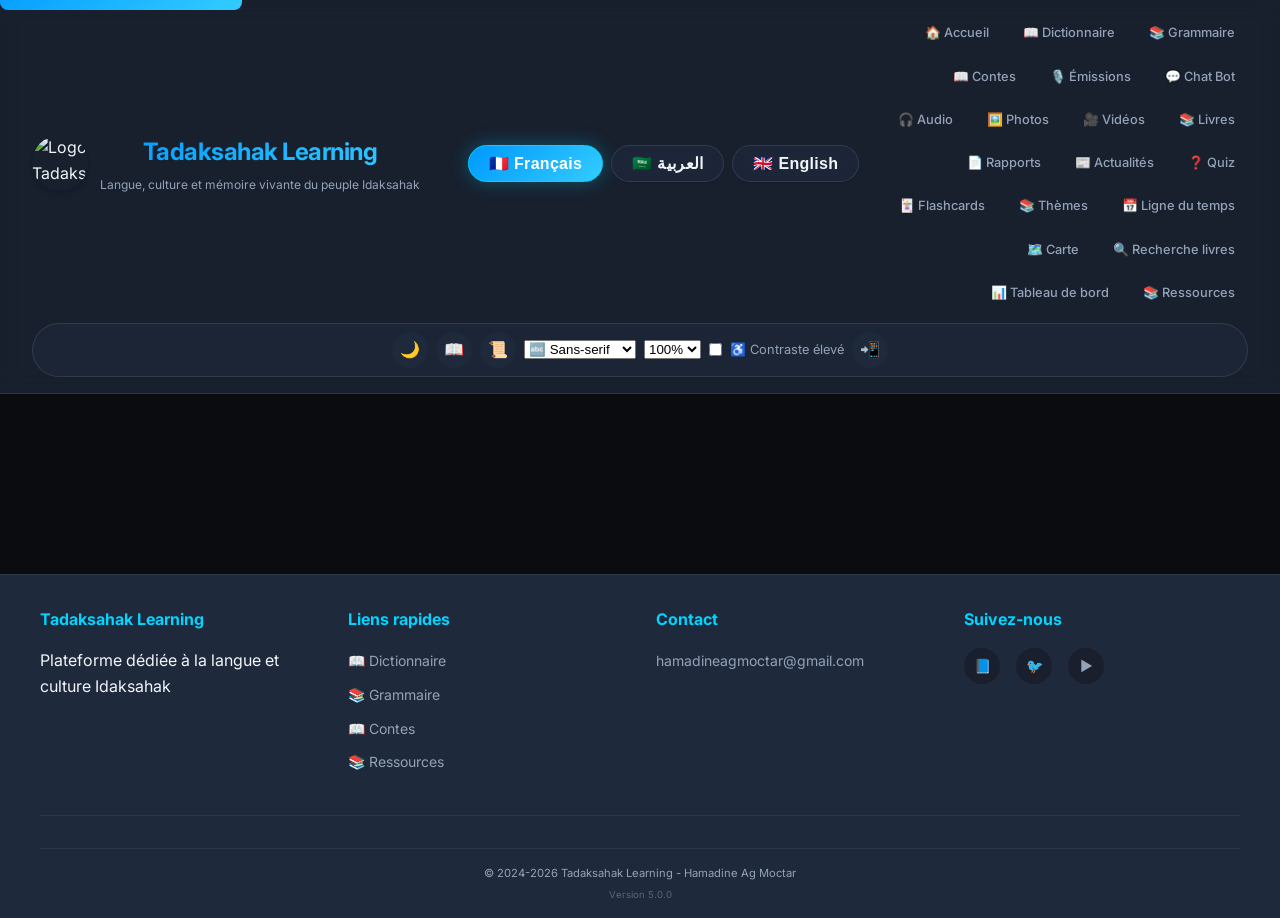
==== commit bde61d6f: "Remove loading overlay from index.html Removed loading overlay section from the HTML." ====
--- a/index.html
+++ b/index.html
@@ -31,13 +31,7 @@
   <!-- Lien d'évitement -->
   <a href="#main-content" class="skip-link">Aller au contenu principal</a>
 
-  <!-- Overlay de chargement -->
-  <div id="loadingOverlay" class="loading-overlay" hidden>
-    <div class="spinner"></div>
-    <p data-i18n="loading">Chargement de l'application...</p>
-  </div>
-
-  <!-- Bannière de développement -->
+    <!-- Bannière de développement -->
   <div id="devBanner" class="dev-banner" hidden>
     <div class="dev-banner-content">
       <span class="dev-badge">🚀 EN EXPANSION</span>
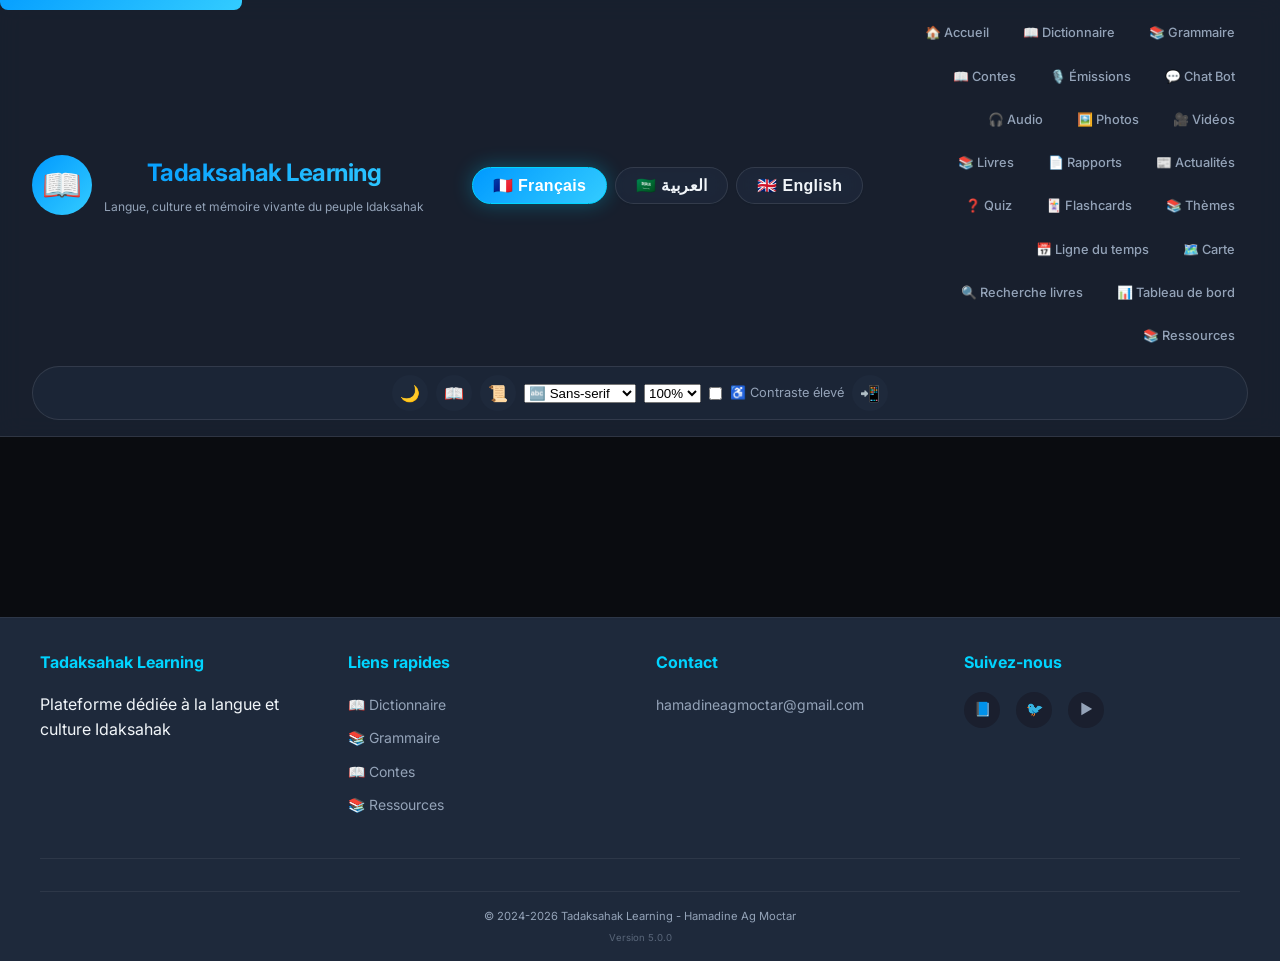
==== commit 4dbb15db: "Enhance GitHub Pages routing and logo fallback Added a script to handle GitHub Pages routing and a f" ====
--- a/index.html
+++ b/index.html
@@ -28,10 +28,23 @@
   <link rel="preconnect" href="https://fonts.gstatic.com" crossorigin>
 </head>
 <body class="dark">
+
+  <!-- ⚠️ Réparation du routage GitHub Pages : restaure l'URL après redirection 404 -->
+  <script>
+    (function() {
+      var redirect = sessionStorage.getItem('redirect');
+      if (redirect) {
+        sessionStorage.removeItem('redirect');
+        // Remplace l'URL sans recharger la page
+        history.replaceState(null, null, redirect);
+      }
+    })();
+  </script>
+
   <!-- Lien d'évitement -->
   <a href="#main-content" class="skip-link">Aller au contenu principal</a>
 
-    <!-- Bannière de développement -->
+  <!-- Bannière de développement -->
   <div id="devBanner" class="dev-banner" hidden>
     <div class="dev-banner-content">
       <span class="dev-badge">🚀 EN EXPANSION</span>
@@ -43,7 +56,9 @@
   <!-- En-tête -->
   <header class="site-header">
     <div class="header-container">
-      <img src="assets/images/idaksahak_round.png" alt="Logo Tadaksahak Learning - Symbole de la communauté Idaksahak" class="logo-header" width="60" height="60">
+      <img src="assets/images/idaksahak_round.png" alt="Logo Tadaksahak Learning - Symbole de la communauté Idaksahak" class="logo-header" width="60" height="60"
+           onerror="this.style.display='none'; this.nextElementSibling.style.display='flex';">
+      <span class="logo-fallback" style="display:none; width:60px; height:60px; align-items:center; justify-content:center; font-size:2rem; background:var(--gradient-primary); border-radius:50%; color:white;">📖</span>
       <div class="header-text">
         <h1>Tadaksahak Learning</h1>
         <p class="subtitle" data-i18n="subtitle">Langue, culture et mémoire vivante du peuple Idaksahak</p>
